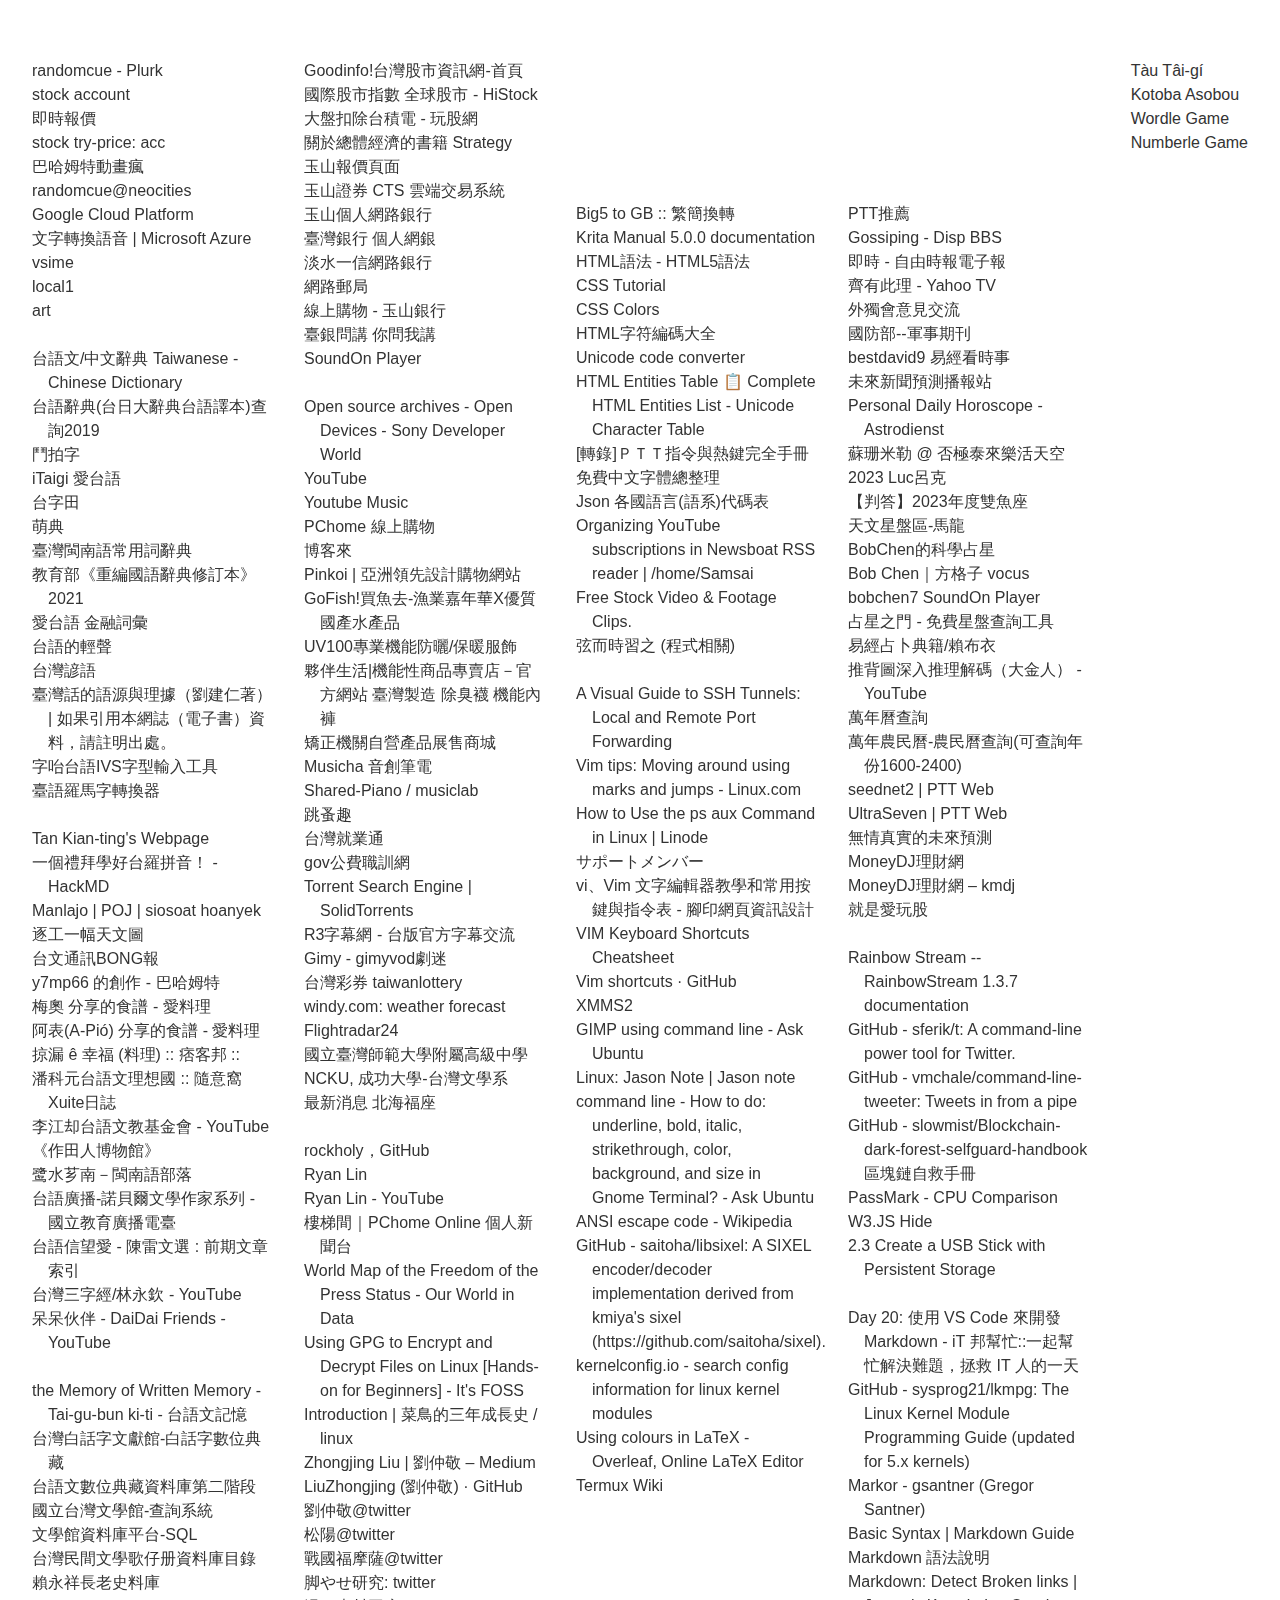
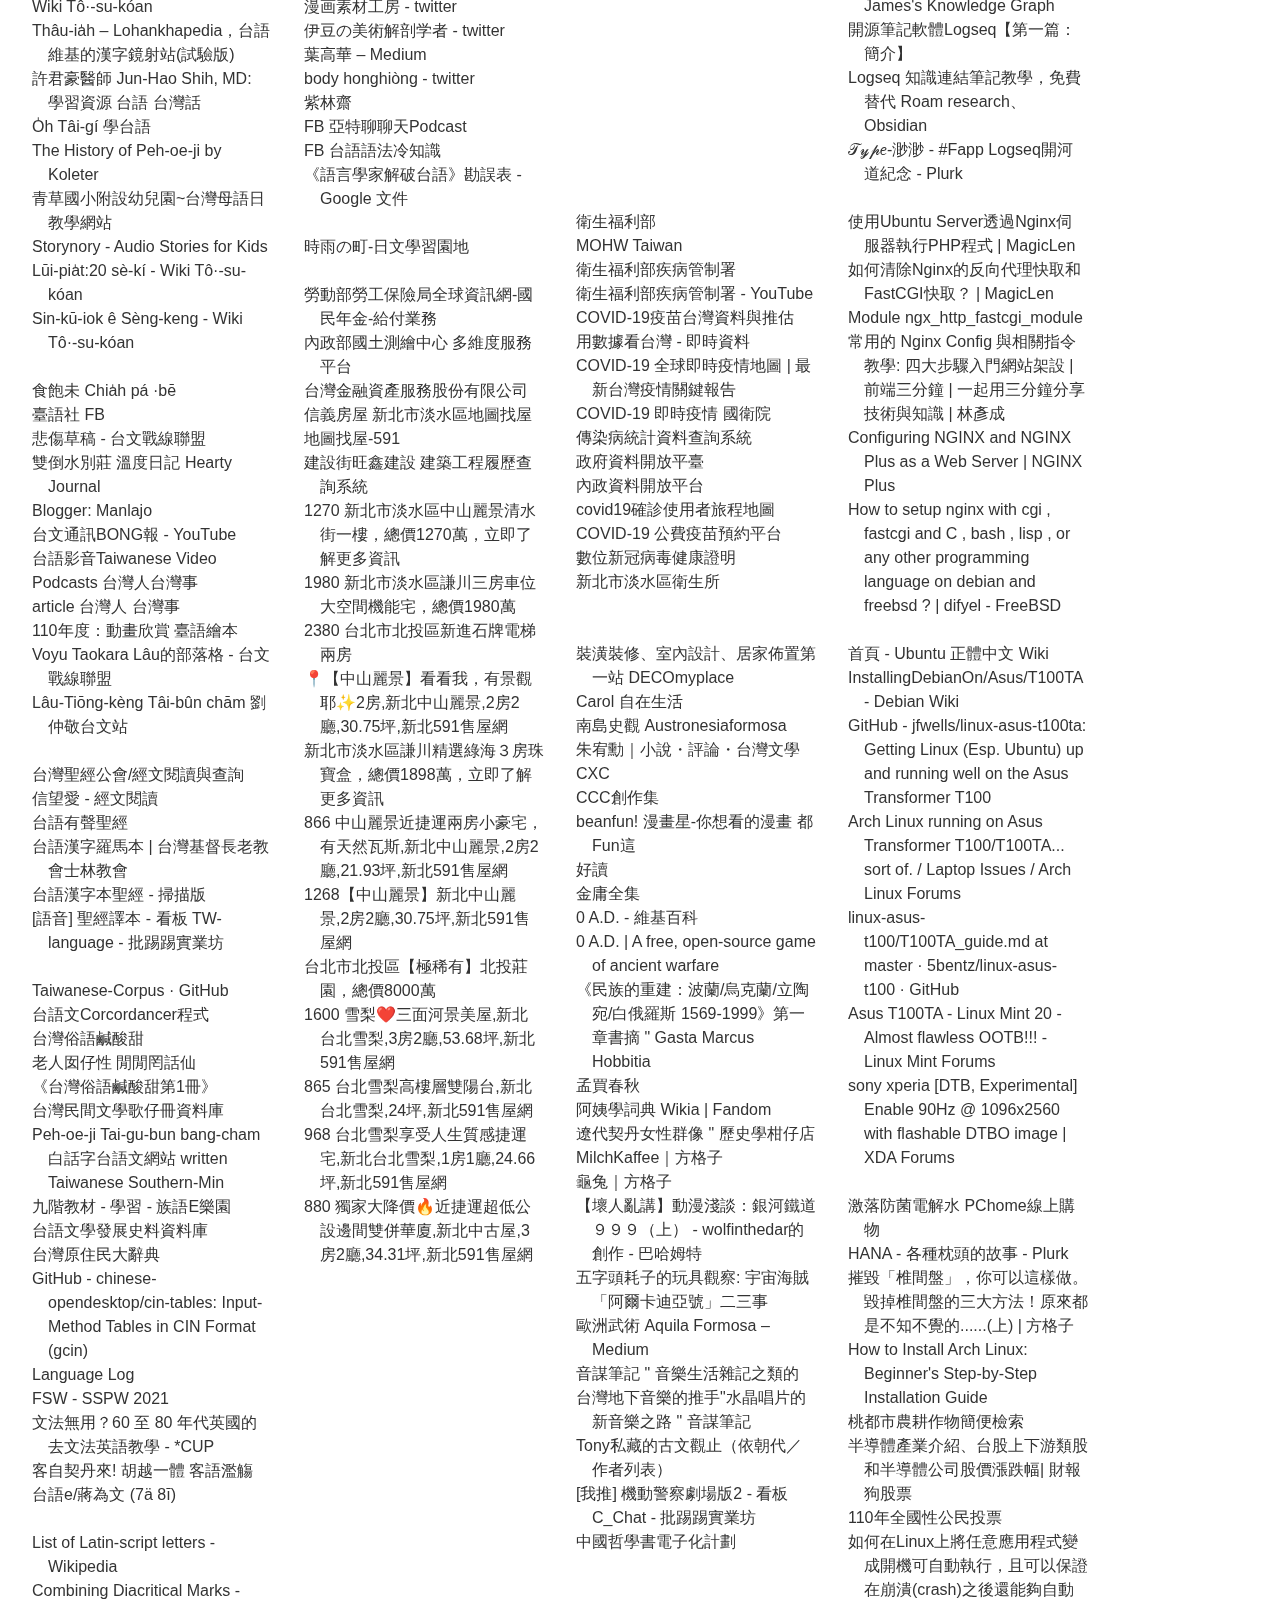
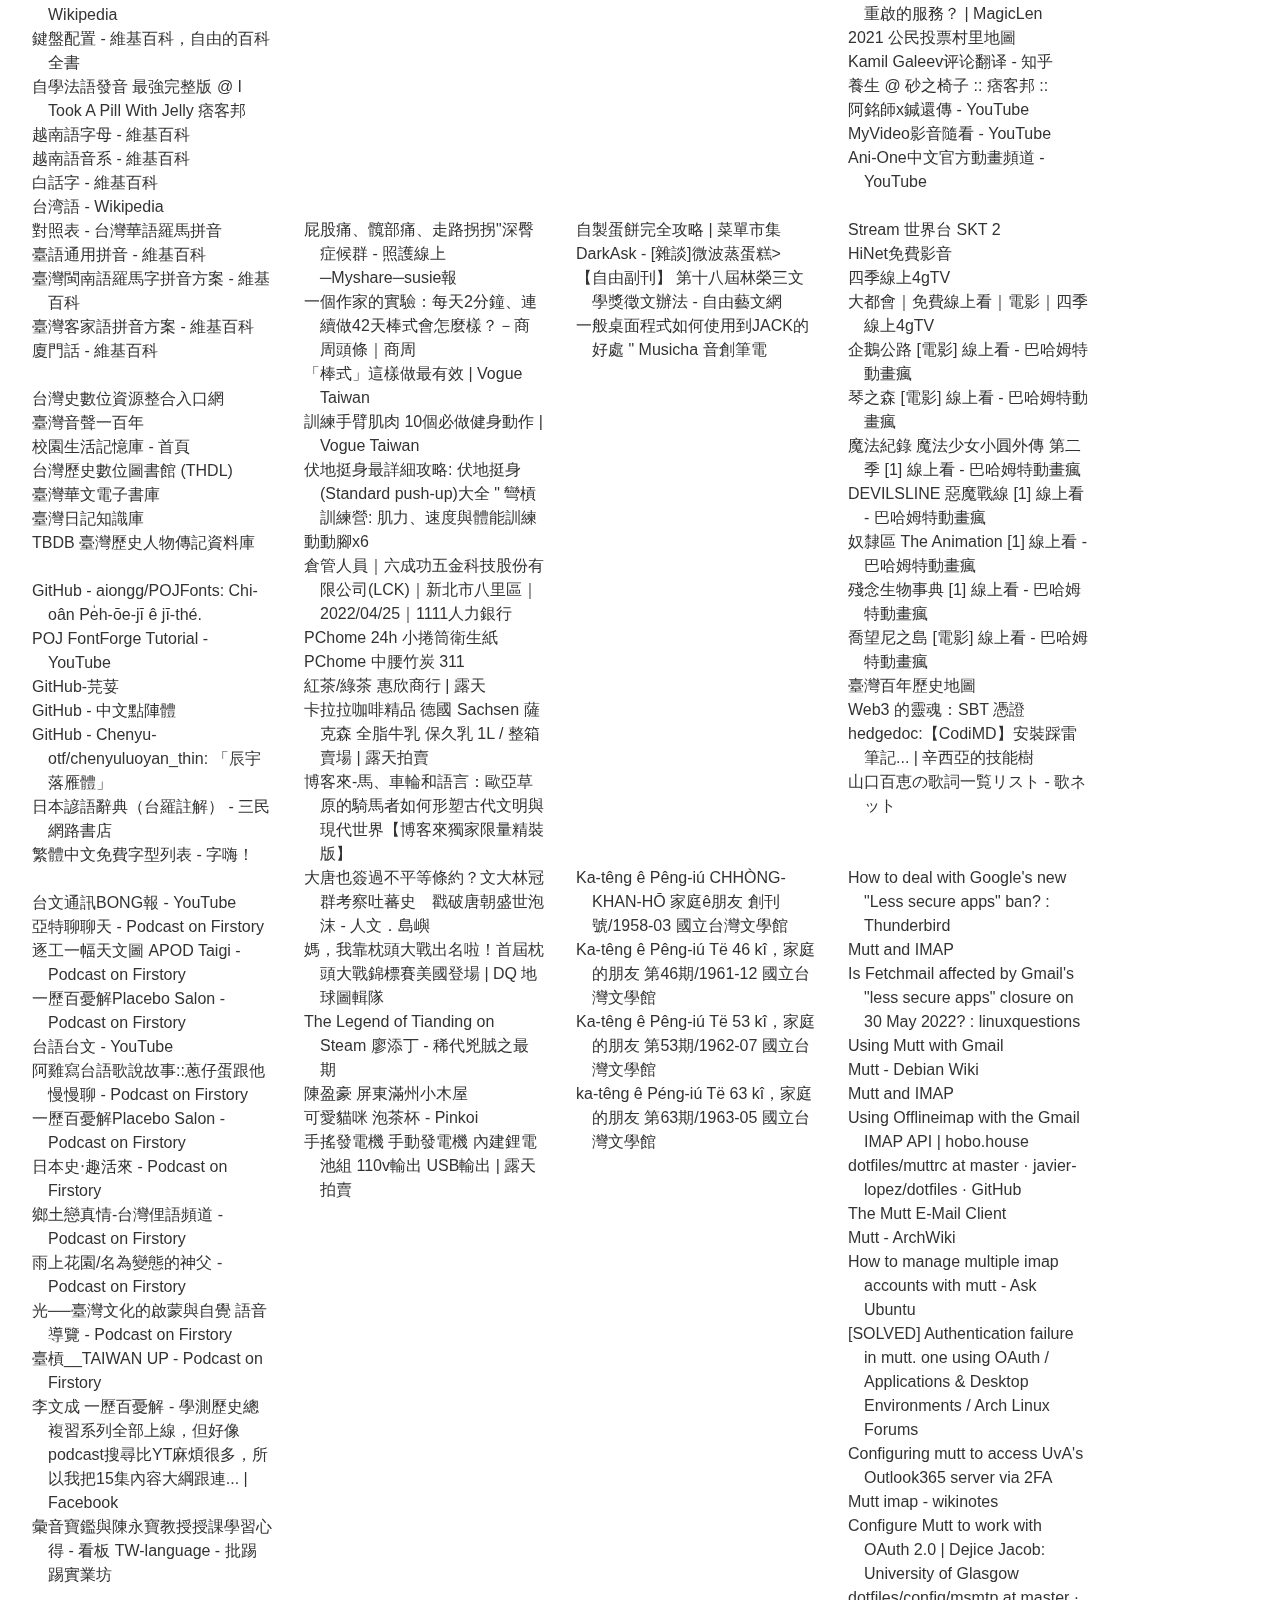
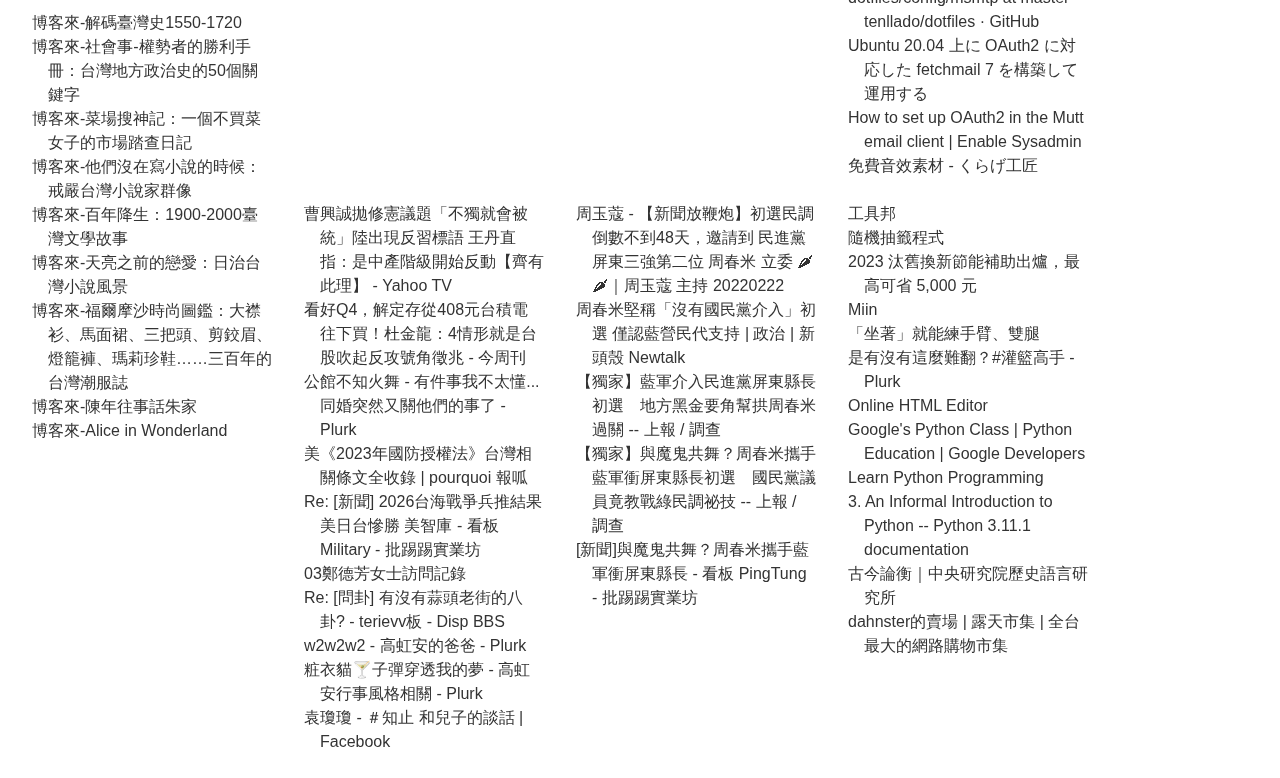
==== bookmark.html @ 736551f8 "Add files via upload" ====
<!DOCTYPE html>
<html lang=zh_TW>
<head>
<meta charset=utf-8>
<link rel="icon" type="image/png" href="icon/bmk.png" />
<style type="text/css">
<!--
body {line-height: 1.5em; margin: 1em 2em; font-family: "芫荽 0.94", "SetoFont", "Roboto", Arial, Helvetica, sans-serif; background: white;}
/* 
body {line-height: 1.5em; margin: 1em 2em; background: white;}
<link href="https://tauhu.tw/tauhu-oo.css" rel="stylesheet">
@import url(https://tauhu.tw/tauhu-oo.css);
body {line-height: 1.5em; margin: 2em; font-family:Arial, Helvetica, sans-serif;}
body {line-height: 1.5em; font-size: 1.25em; color: black; margin: 0px auto; text-align: center; background-color: transparent;}
body {font-family: 'Linux Libertine O', times, 'Times New Roman', 'jf open 粉圓 1.1', Roboto, Arial, Helvetica;}
.container {margin: 20px auto 0px auto; text-align: left; width: 640px;}
main {display: block;} 
*/
a {color: #333; text-decoration: none;}
a:hover {color: #f63;}
.lf {float: left; padding-right: 2em; width: 240px; margin-bottom: 1.5em;}
.clear::after {content: ""; clear: both;}
ul {list-style-type: none; margin: 0; padding: 0; margin-bottom: 1.5em;}
ul.nobt {margin-bottom: 0;}
li {margin-left: 1em; text-indent: -1em;}
-->
</style>
</head>

<body>
<iframe width=100% height=20 src="http://ip194097.ntcu.edu.tw/Util/randomTGB.asp" frameborder=0 scrolling=no noresize style="padding-bottom: 1em;">
</iframe>


<div style="float: right; width: 120;">
<ul>
<li><a href="https://tau.taigi.info/">Tàu Tâi-gí</a></li>
<li><a href="https://taximanli.github.io/kotobaasobou/">Kotoba Asobou</a></li>
<!-- <li><a href="https://taximanli.github.io/kotobaasobou/">Kotoba Asobou 言葉遊ボウ</a></li> -->
<li><a href="https://wordlegame.org/">Wordle Game</a></li>
<li><a href="https://mumberle.org/">Numberle Game</a></li>
</ul>
</div>

<!-- http://ip194097.ntcu.edu.tw/TG/CK/chhahkiann.asp -->
<div style="float: right; width: 130;">
<!-- <font size=-1>台語華語辭典</font> <br>  --><iframe src='http://ip194097.ntcu.edu.tw/q/thdict-120.asp' width=120 height=120 noresize scrolling=no style="border: 0;"> </iframe>
</div>

<!-- <div style="float: right; width: 250;"> 
<font size=-1>台語華語辭典</font> <br>  <iframe src='http://ip194097.ntcu.edu.tw/q/thdict-240.asp' width=240 height=65 noresize scrolling=no style="border: 0;"> </iframe>
</div> -->

<!-- 
<div style="float: right; width: 210;">
<font size=-1>戀戀台語文</font><br>  <iframe src='http://ip194097.ntcu.edu.tw/q/Tgb.asp' width=200 height=90 noresize scrolling=no style="border: 0;"></iframe>
</div> -->

<div style="float: right; width: 360; margin-bottom: 1em;">
<!-- <font size=-1>台語文句欣賞</font><br>  --><iframe src='http://ip194097.ntcu.edu.tw/q/teku.asp' width=350 height=120 noresize scrolling=no style="border: 0;"></iframe>
</div>

<div class="clear"></div>

<!--  -->
<div class="lf">

<!-- 固定 -->
<ul>
<li><a href="https://www.plurk.com/randomcue">randomcue - Plurk</a></li>

<li><a href="http://localhost/s/stock_account.cgi">stock account</a></li>

<li><a href="http://localhost/s/stock_realtime.cgi">即時報價</a></li>

<li><a href="http://localhost/s/stock_try.cgi?codeGroup=acc&priceWANT01=&priceWANT02=&perWANT=&pbrWANT=&profitWANT=&medianWANT=">stock try-price: acc</a></li>

<li><a href="https://ani.gamer.com.tw/">巴哈姆特動畫瘋</a></li>
<li><a href="https://randomcue.neocities.org/">randomcue@neocities</a></li>
<li><a href="https://console.cloud.google.com/apis/credentials?project=muttmgr&supportedpurview=project">Google Cloud Platform</a></li>
<li><a href="https://azure.microsoft.com/zh-tw/services/cognitive-services/text-to-speech/">文字轉換語音 | Microsoft Azure</a></li>
<li><a href="http://localhost/vsime/">vsime</a></li>
<li><a href="http://localhost/1/">local1</a></li>
<li><a href="http://localhost/art/">art</a></li>
</ul>

<!-- 台文相關 -->
<!-- jitian -->
<ul>
<li><a href="http://210.240.194.97/q/q.asp">台語文/中文辭典 Taiwanese - Chinese Dictionary</a></li>
<li><a href="https://taigi.fhl.net/dict/">台語辭典(台日大辭典台語譯本)查詢2019</a></li>
<li><a href="https://suisiann.ithuan.tw/">鬥拍字</a></li>
<li><a href="https://itaigi.tw/">iTaigi 愛台語</a></li>
<li><a href="https://ji.taioan.org/">台字田</a></li>
<li><a href="https://www.moedict.tw/">萌典</a></li>
<li><a href="https://twblg.dict.edu.tw/holodict_new/">臺灣閩南語常用詞辭典</a></li>
<!-- <li><a href="http://dict.revised.moe.edu.tw/cbdic/">教育部重編國語辭典修訂本</a></li> -->
<li><a href="https://dict.revised.moe.edu.tw/">教育部《重編國語辭典修訂本》2021</a></li>
<li><a href="https://itaigi.tw/tsu-te/kim-iong-kah-tai-gi">愛台語 金融詞彙</a></li>
<li><a href="https://tmrc.tiec.tp.edu.tw/HTML/RSR200811051155451DO/台語輕聲調.htm">台語的輕聲</a></li>
<li><a href="http://cls.lib.ntu.edu.tw/LM/langu/adage.htm">台灣諺語</a></li>
<li><a href="https://taiwanlanguage.wordpress.com/">臺灣話的語源與理據（劉建仁著） | 如果引用本網誌（電子書）資料，請註明出處。</a></li>
<li><a href="https://buttaiwan.github.io/taigivs/">字咍台語IVS字型輸入工具</a></li>
<li><a href="https://lomaji.ithuan.tw/">臺語羅馬字轉換器</a></li>
</ul>

<!-- bunchiuN -->
<ul>
<li><a href="https://kianting.info/">Tan Kian-ting's Webpage</a></li>
<li><a href="https://hackmd.io/@itk1523/1week-kip">一個禮拜學好台羅拼音！ - HackMD</a></li>
<li><a href="https://www.blogger.com/profile/15883016595259760983">Manlajo | POJ | siosoat hoanyek</a></li>
<li><a href="https://apod.tw/">逐工一幅天文圖</a></li>
<li><a href="https://tsbp.tgb.org.tw/">台文通訊BONG報</a></li>
<li><a href="https://home.gamer.com.tw/creation.php?owner=y7mp66">y7mp66 的創作 - 巴哈姆特</a></li>
<li><a href="https://icook.tw/users/mayo19">梅奧 分享的食譜 - 愛料理</a></li>
<li><a href="https://icook.tw/users/acb9d8997d3268f3">阿表(A-Pió) 分享的食譜 - 愛料理</a></li>
<li><a href="https://mayo18.pixnet.net/blog">掠漏 ê 幸福 (料理) :: 痞客邦 ::</a></li>
<li><a href="https://blog.xuite.net/khoguan/blog">潘科元台語文理想國 :: 隨意窩 Xuite日誌</a></li>
<li><a href="https://www.youtube.com/user/likangkhioh/videos">李江却台語文教基金會 - YouTube</a></li>
<li><a href="https://siaulahjih.github.io/ChohChhanLang/">《作田人博物館》</a></li>
<li><a href="http://hokkienese.com/">鹭水芗南－閩南語部落</a></li>
<li><a href="https://channelplus.ner.gov.tw/viewall/689">台語廣播-諾貝爾文學作家系列 - 國立教育廣播電臺</a></li>
<li><a href="https://taigu.fhl.net/Tanlui/old.html">台語信望愛 - 陳雷文選 : 前期文章索引</a></li>
<li><a href="https://www.youtube.com/@chin531018/videos">台灣三字經/林永欽 - YouTube</a></li>
<li><a href="https://www.youtube.com/@DaiDaiFriends/videos">呆呆伙伴 - DaiDai Friends - YouTube</a></li>
</ul>

<!-- bunchiuNkhou -->
<ul>
<li><a href="http://210.240.194.97/memory/tgb/MoWT.asp">the Memory of Written Memory - Tai-gu-bun ki-ti - 台語文記憶</a></li>
<li><a href="http://pojbh.lib.ntnu.edu.tw/script/artical-default.htm">台灣白話字文獻館-白話字數位典藏</a></li>
<li><a href="http://ip194097.ntcu.edu.tw/nmtl/dadwt/pbk.asp">台語文數位典藏資料庫第二階段</a></li>
<li><a href="https://collections.culture.tw/nmtl_collectionsweb/">國立台灣文學館-查詢系統</a></li>
<li><a href="https://db.nmtl.gov.tw/">文學館資料庫平台-SQL</a></li>
<li><a href="https://db.nmtl.gov.tw/site4/s5/chheh">台灣民間文學歌仔册資料庫目錄</a></li>
<li><a href="http://www.laijohn.com/index.htm">賴永祥長老史料庫</a></li>
<li><a href="https://zh-min-nan.wikisource.org/wiki/Th%C3%A2u-ia%CC%8Dh">Wiki Tô·-su-kóan</a></li>
<li><a href="https://taigi.lohankhapedia.org/wiki/Th%C3%A2u-ia%CC%8Dh">Thâu-ia̍h – Lohankhapedia，台語維基的漢字鏡射站(試驗版)</a></li>
<li><a href="https://junhaoshihmd.blogspot.com/2019/03/ohtaigi.html">許君豪醫師 Jun-Hao Shih, MD: 學習資源 台語 台灣話</a></li>
<li><a href="https://oh.taigi.info/">O̍h Tâi-gí 學台語</a></li>
<li><a href="http://210.240.194.97/ungian/POJ/siausit/2002/2002POJGTH/lunbun/K2-kloeter.htm">The History of Peh-oe-ji by Koleter</a></li>
<li><a href="http://tw.class.uschoolnet.com/class/?csid=css000000088553&id=model7&cl=1282102285-7376-161&mode=con&m7k=1349163108-9742-1189&_ulinktreeid">青草國小附設幼兒園~台灣母語日教學網站</a></li>
<li><a href="https://www.storynory.com/">Storynory - Audio Stories for Kids</a></li>
<li><a href="https://zh-min-nan.wikisource.org/wiki/L%C5%ABi-pia%CC%8Dt:20_s%C3%A8-k%C3%AD">Lūi-pia̍t:20 sè-kí - Wiki Tô·-su-kóan</a></li>
<li><a href="https://zh-min-nan.wikisource.org/wiki/Sin-k%C5%AB-iok_%C3%AA_S%C3%A8ng-keng">Sin-kū-iok ê Sèng-keng - Wiki Tô·-su-kóan</a></li>
</ul>

<!-- tholun -->
<ul>
<li><a href="https://chiahpa.be/">食飽未 Chia̍h pá ·bē</a></li>
<li><a href="https://www.facebook.com/groups/Taigisia">臺語社 FB</a></li>
<li><a href="https://twnelclub.ning.com/profiles/blogs/bei-shang-cao-gao">悲傷草稿 - 台文戰線聯盟</a></li>
<li><a href="https://fertilising33.rssing.com/chan-17380953/all_p1.html">雙倒水別莊 溫度日記 Hearty Journal</a></li>
<li><a href="https://www.blogger.com/profile/15883016595259760983">Blogger: Manlajo</a></li>
<li><a href="https://www.youtube.com/playlist?list=PLXGFtP8Nq2rPRttUxu-6cAsoUJjZAB6BQ">台文通訊BONG報 - YouTube</a></li>
<li><a href="http://ip194097.ntcu.edu.tw/V/iannim.asp">台語影音Taiwanese Video</a></li>
<li><a href="https://podcasts.apple.com/tw/podcast/台灣人台灣事/id1506018589">Podcasts 台灣人台灣事</a></li>
<li><a href="https://henamataiwan.blogspot.com/">article 台灣人 台灣事</a></li>
<li><a href="http://lifeconversation.taiwaneselifeconversation.tw/110_video/">110年度：動畫欣賞 臺語繪本</a></li>
<li><a href="https://twnelclub.ning.com/profiles/blog/list?user=3faj6490xr7vb">Voyu Taokara Lâu的部落格 - 台文戰線聯盟</a></li>
<li><a href="https://lau-tiong-keng.blogspot.com/">Lâu-Tiōng-kèng Tâi-bûn chām 劉仲敬台文站</a></li>
</ul>

<!-- sengkeng -->
<ul>
<li><a href="https://cb.fhl.net/">台灣聖經公會/經文閱讀與查詢</a></li>
<li><a href="https://bible.fhl.net/">信望愛 - 經文閱讀</a></li>
<li><a href="https://bible.fhl.net/new/audio_hb.php?version=1">台語有聲聖經</a></li>
<li><a href="https://www.sl-pc.org.tw/bible/4">台語漢字羅馬本 | 台灣基督長老教會士林教會</a></li>
<li><a href="http://taiwanesebible.blogspot.com/">台語漢字本聖經 - 掃描版</a></li>
<li><a href="https://www.ptt.cc/bbs/TW-language/M.1420282953.A.7EB.html">[語音] 聖經譯本 - 看板 TW-language - 批踢踢實業坊</a></li>
</ul>

<!-- kauchai -->
<ul>
<li><a href="https://github.com/Taiwanese-Corpus">Taiwanese-Corpus · GitHub</a></li>
<li><a href="http://210.240.194.97/TG/concordance/form.asp">台語文Corcordancer程式</a></li>
<li><a href="http://210.240.194.97/TG/chu/kiamsngtiN/kiamsngtiN.asp">台灣俗語鹹酸甜</a></li>
<li><a href="http://chhantionglang.blogspot.com/">老人囡仔性 閒閒罔話仙</a></li>
<li><a href="https://siaulahjih.github.io/KiamSngTinn1/">《台灣俗語鹹酸甜第1冊》</a></li>
<li><a href="http://koaachheh.nmtl.gov.tw/bang-cham/thau-iah.php">台灣民間文學歌仔冊資料庫</a></li>
<li><a href="http://ip194097.ntcu.edu.tw/taigu.asp">Peh-oe-ji Tai-gu-bun bang-cham 白話字台語文網站 written Taiwanese Southern-Min</a></li>
<li><a href="http://web.klokah.tw/ninew/learn.php">九階教材 - 學習 - 族語E樂園</a></li>
<li><a href="http://tgbhsuliau.nmtl.gov.tw/opencms/library/intro/">台語文學發展史料資料庫</a></li>
<li><a href="http://citing.hohayan.net.tw/">台灣原住民大辭典</a></li>
<li><a href="https://github.com/chinese-opendesktop/cin-tables">GitHub - chinese-opendesktop/cin-tables: Input-Method Tables in CIN Format (gcin)</a></li>
<li><a href="https://languagelog.ldc.upenn.edu/nll/">Language Log</a></li>
<li><a href="https://sites.google.com/speech.ntut.edu.tw/fsw/home/challenge-2020/sspw-2021">FSW - SSPW 2021</a></li>
<li><a href="https://www.cup.com.hk/2021/10/25/teachers-struggle-about-grammar-teaching/">文法無用？60 至 80 年代英國的去文法英語教學 - *CUP</a></li>
<li><a href="https://www.facebook.com/groups/422514571600441/">客自契丹來! 胡越一體 客語濫觴</a></li>
<li><a href="http://uibun.twl.ncku.edu.tw/chuliau/lunsoat/taibun/vot/">台語e/蔣為文 (7ä 8ī)</a></li>
</ul>

<!-- wiki -->
<ul>
<li><a href="https://en.wikipedia.org/wiki/List_of_Latin-script_letters">List of Latin-script letters - Wikipedia</a></li>
<li><a href="https://en.wikipedia.org/wiki/Combining_Diacritical_Marks">Combining Diacritical Marks - Wikipedia</li>
<li><a href="https://zh.wikipedia.org/zh-tw/%E9%94%AE%E7%9B%98%E5%B8%83%E5%B1%80">鍵盤配置 - 維基百科，自由的百科全書</a></li>
<li><a href="https://jmt1259.pixnet.net/blog/post/400506407-%E6%B3%95%E6%96%87%E7%99%BC%E9%9F%B3%3A-%E9%9F%B3%E6%A8%99%E8%88%87%E6%8B%BC%E5%AD%97-%E6%9C%80%E5%BC%B7%E5%AE%8C%E6%95%B4%E7%89%88">自學法語發音 最強完整版 @ I Took A Pill With Jelly 痞客邦</a></li>
<li><a href="https://zh.wikipedia.org/zh-tw/%E8%B6%8A%E5%8D%97%E8%AA%9E%E5%AD%97%E6%AF%8D">越南語字母 - 維基百科</a></li>
<li><a href="https://zh.wikipedia.org/zh-tw/越南語音系">越南語音系 - 維基百科</a></li>
<li><a href="https://zh.wikipedia.org/zh-tw/%E7%99%BD%E8%A9%B1%E5%AD%97">白話字 - 維基百科</a></li>
<li><a href="https://ja.wikipedia.org/wiki/台湾語">台湾語 - Wikipedia</a></li>
<li><a href="https://pinyin.thl.tw/compare?s=">對照表 - 台灣華語羅馬拼音</a></li>
<li><a href="https://zh.wikipedia.org/zh-tw/%E8%87%BA%E8%AA%9E%E9%80%9A%E7%94%A8%E6%8B%BC%E9%9F%B3">臺語通用拼音 - 維基百科</a></li>
<li><a href="https://zh.wikipedia.org/zh-tw/%E8%87%BA%E7%81%A3%E9%96%A9%E5%8D%97%E8%AA%9E%E7%BE%85%E9%A6%AC%E5%AD%97%E6%8B%BC%E9%9F%B3%E6%96%B9%E6%A1%88">臺灣閩南語羅馬字拼音方案 - 維基百科</a></li>
<li><a href="https://zh.wikipedia.org/zh-tw/臺灣客家語拼音方案">臺灣客家語拼音方案 - 維基百科</a></li>
<li><a href="https://zh.wikipedia.org/zh-tw/廈門話">廈門話 - 維基百科</a></li>
</ul>

<ul>
<li><a href="https://taiwanindex.nmth.gov.tw/">台灣史數位資源整合入口網</a></li>
<li><a href="https://audio.nmth.gov.tw/audio">臺灣音聲一百年</a></li>
<li><a href="https://school.nmth.gov.tw/">校園生活記憶庫 - 首頁</a></li>
<li><a href="http://thdl.ntu.edu.tw/index.html">台灣歷史數位圖書館 (THDL)</a></li>
<li><a href="https://taiwanebook.ncl.edu.tw/zh-tw">臺灣華文電子書庫</a></li>
<li><a href="https://taco.ith.sinica.edu.tw/tdk/%E9%A6%96%E9%A0%81">臺灣日記知識庫</a></li>
<li><a href="http://tbdb.ntnu.edu.tw/">TBDB 臺灣歷史人物傳記資料庫</a></li>
<li>　</li>
<li><a href="https://github.com/aiongg/POJFonts">GitHub - aiongg/POJFonts: Chi-oân Pe̍h-ōe-jī ê jī-thé.</a></li>
<li><a href="https://www.youtube.com/watch?v=_KAJxOPsk7w&t">POJ FontForge Tutorial - YouTube</a></li>
<li><a href="https://github.com/ButTaiwan/iansui">GitHub-芫荽</a></li>
<li><a href="https://github.com/ACh-K/Cubic-11">GitHub - 中文點陣體</a></li>
<li><a href="https://github.com/Chenyu-otf/chenyuluoyan_thin">GitHub - Chenyu-otf/chenyuluoyan_thin: 「辰宇落雁體」</a></li>
<li><a href="https://www.sanmin.com.tw/Product/index/000429137">日本諺語辭典（台羅註解） - 三民網路書店</a></li>
<li><a href="https://zi-hi.com/%E7%B9%81%E9%AB%94%E4%B8%AD%E6%96%87%E5%85%8D%E8%B2%BB%E5%AD%97%E5%9E%8B%E5%88%97%E8%A1%A8">繁體中文免費字型列表 - 字嗨！</a></li>
</ul>

<ul>
<li><a href="https://www.youtube.com/playlist?list=PLXGFtP8Nq2rPRttUxu-6cAsoUJjZAB6BQ">台文通訊BONG報 - YouTube</a></li>
<li><a href="https://open.firstory.me/user/atlantis-talk">亞特聊聊天 - Podcast on Firstory</a></li>
<li><a href="https://open.firstory.me/user/apod-taigi">逐工一幅天文圖 APOD Taigi - Podcast on Firstory</a></li>
<li><a href="https://open.firstory.me/user/ckh9pfgm784a808412rc9w3ak">一歷百憂解Placebo Salon  - Podcast on Firstory</a></li>
<li><a href="https://www.youtube.com/playlist?list=PLMS6UzWicRxzOLDEobjphIsrnEUSvk5Ub">台語台文 - YouTube</a></li>
<li><a href="https://open.firstory.me/user/cjzs7barj3f0h0758hbbn3ucg">阿雞寫台語歌說故事::蔥仔蛋跟他慢慢聊 - Podcast on Firstory</a></li>
<li><a href="https://open.firstory.me/user/ckh9pfgm784a808412rc9w3ak">一歷百憂解Placebo Salon  - Podcast on Firstory</a></li>
<li><a href="https://open.firstory.me/user/ckgs15l3hspr008037j8h0v5x">日本史‧趣活來 - Podcast on Firstory</a></li>
<li><a href="https://open.firstory.me/user/ckkdgc98122fq0852b1iz0rf8">鄉土戀真情-台灣俚語頻道 - Podcast on Firstory</a></li>
<li><a href="https://open.firstory.me/user/g6m3kimo">雨上花園/名為變態的神父 - Podcast on Firstory</a></li>
<li><a href="https://open.firstory.me/user/ckudpu616557o0a91ym461q0r">光──臺灣文化的啟蒙與自覺 語音導覽 - Podcast on Firstory</a></li>
<li><a href="https://open.firstory.me/user/taiwan_up">臺槓__TAIWAN UP - Podcast on Firstory</a></li>
<li><a href="https://www.facebook.com/100075867056422/posts/pfbid02gepYtfdCGTKGtZ2w8vZdzAkzAogr5BhH4xp9gMnBaVs9faRTgtar3R7CtaRvjqdkl/?d=n">李文成 一歷百憂解 - 學測歷史總複習系列全部上線，但好像podcast搜尋比YT麻煩很多，所以我把15集內容大綱跟連... | Facebook</a></li>
<li><a href="https://www.ptt.cc/bbs/TW-language/M.1521995893.A.951.html">彙音寶鑑與陳永寶教授授課學習心得 - 看板 TW-language - 批踢踢實業坊</a></li>
</ul>

<div class="lf">
<ul class="nobt">
<li><a href="https://www.books.com.tw/products/0010762508">博客來-解碼臺灣史1550-1720</a></li>
<li><a href="https://www.books.com.tw/products/0010911869">博客來-社會事-權勢者的勝利手冊：台灣地方政治史的50個關鍵字</a></li>
<li><a href="https://www.books.com.tw/products/0010925273">博客來-菜場搜神記：一個不買菜女子的市場踏查日記</a></li>
<li><a href="https://www.books.com.tw/products/0010900615">博客來-他們沒在寫小說的時候：戒嚴台灣小說家群像</a></li>
<li><a href="https://www.books.com.tw/products/0010800940">博客來-百年降生：1900-2000臺灣文學故事</a></li>
<li><a href="https://www.books.com.tw/products/0010815039">博客來-天亮之前的戀愛：日治台灣小說風景</a></li>
<!-- <li><a href="https://www.books.com.tw/products/0010927275">博客來-語言學家解破台語</a></li> -->
<li><a href="https://www.books.com.tw/products/0010924855">博客來-福爾摩沙時尚圖鑑：大襟衫、馬面裙、三把頭、剪鉸眉、燈籠褲、瑪莉珍鞋……三百年的台灣潮服誌</a></li>
<li><a href="https://www.books.com.tw/products/0010842801">博客來-陳年往事話朱家</a></li>
<li><a href="https://www.books.com.tw/products/F014441203">博客來-Alice in Wonderland</a></li>
</ul>
</div>
</div>

<!-- stock -->
<div class="lf">
<ul class="">
<li><a href="https://goodinfo.tw">Goodinfo!台灣股市資訊網-首頁</a></li>
<li><a href="https://histock.tw/%E5%9C%8B%E9%9A%9B%E8%82%A1%E5%B8%82">國際股市指數 全球股市 - HiStock</a></li>
<li><a href="https://www.wantgoo.com/index/000-">大盤扣除台積電 - 玩股網</a></li>
<li><a href="https://blog.moneydj.com/joe/2015/10/07/%E9%97%9C%E6%96%BC%E7%B8%BD%E9%AB%94%E7%B6%93%E6%BF%9F%E7%9A%84%E6%9B%B8%E7%B1%8D/">關於總體經濟的書籍 Strategy</a></li>
<li><a href="https://vipwq.moneydj.com/wq/appMain/index.aspx?ver=2.1041">玉山報價頁面</a></li>
<li><a href="https://cts.esunsec.com.tw/ESUNWEB/WebLogin.aspx">玉山證券 CTS 雲端交易系統</a></li>
<li><a href="https://ebank.esunbank.com.tw/index.jsp?ven=home&type=login">玉山個人網路銀行</a></li>
<!-- <li><a href="https://card.esunbank.com.tw/EsunCreditweb/txnservice/identify?PRJCD=NCCCQUERY#b">五倍券使用狀況查詢 玉山銀行 E.SUN BANK</a></li> -->
<li><a href="https://ebank.bot.com.tw/">臺灣銀行 個人網銀</a></li>
<li><a href="https://mybank.tfccbank.com.tw/">淡水一信網路銀行</a></li>
<li><a href="https://ipost.post.gov.tw/pst/home.html">網路郵局</a></li>
<li><a href="https://www.esunbank.com.tw/bank/personal/credit-card/discount/shops/onlineshop">線上購物 - 玉山銀行</a></li>
<li><a href="https://podcasts.google.com/feed/aHR0cHM6Ly9mZWVkcy5zb3VuZG9uLmZtL3BvZGNhc3RzLzk5MDAxYWE4LWYzYjQtNDVjMy1hNGE4LTU2MjAxZmFhZmQ1NS54bWw">臺銀問講 你問我講</a></li>
<li><a href="https://player.soundon.fm/p/99001aa8-f3b4-45c3-a4a8-56201faafd55">SoundOn Player</a></li>
</ul>

<ul class="">
<li><a href="https://developer.sony.com/develop/open-devices/downloads/open-source-archives/">Open source archives - Open Devices - Sony Developer World</a></li>
<li><a href="https://www.youtube.com">YouTube</a></li>
<li><a href="https://music.youtube.com/">Youtube Music</a></li>
<li><a href="https://shopping.pchome.com.tw/">PChome 線上購物</a></li>
<li><a href="https://www.books.com.tw/">博客來</a></li>
<li><a href="https://www.pinkoi.com/">Pinkoi | 亞洲領先設計購物網站</a></li>
<li><a href="https://gofish.atri.org.tw/index_page">GoFish!買魚去-漁業嘉年華X優質國產水產品</a></li>
<li><a href="https://www.uv100.com/">UV100專業機能防曬/保暖服飾</a></li>
<li><a href="https://www.partners.com.tw/">夥伴生活|機能性商品專賣店－官方網站 臺灣製造 除臭襪 機能內褲</a></li>
<li><a href="https://shop.mjac.moj.gov.tw/">矯正機關自營產品展售商城</a></li>
<li><a href="https://www.musicha.tw/">Musicha 音創筆電</a></li>
<li><a href="https://musiclab.chromeexperiments.com/Shared-Piano/">Shared-Piano / musiclab</a></li>
<li><a href="http://18shop.tw/">跳蚤趣</a></li>
<li><a href="https://its.taiwanjobs.gov.tw/">台灣就業通</a></li>
<li><a href="https://www.govtrain.tw/">gov公費職訓網</a></li>
<li><a href="https://solidtorrents.to/">Torrent Search Engine | SolidTorrents</a></li>
<li><a href="https://r3sub.com/">R3字幕網 - 台版官方字幕交流</a></li>
<li><a href="https://www.gimyvod.cc/">Gimy - gimyvod劇迷</a></li>
<li><a href="https://www.taiwanlottery.com.tw/">台灣彩券 taiwanlottery</a></li>
<li><a href="https://www.windy.com/">windy.com: weather forecast</a></li>
<li><a href="https://www.flightradar24.com/">Flightradar24</a></li>
<li><a href="https://www.hs.ntnu.edu.tw">國立臺灣師範大學附屬高級中學</a></li>
<li><a href="https://twl.ncku.edu.tw/">NCKU, 成功大學-台灣文學系</a></li>
<li><a href="https://www.gobogroup.com.tw/content/news/news.aspx">最新消息 北海福座</a></li>
<!--
<li><a href="https://www.bbc.com/zhongwen/trad/57681689">東京奧運：獎牌榜 - BBC</a></li>
-->
</ul>

<!-- world -->
<div class="lf">
<ul class="nobt">
<li><a href="https://rockholy.github.io/">rockholy，GitHub</a></li>
<li><a href="https://www.facebook.com/super.ryanlin/">Ryan  Lin</a></li>
<li><a href="https://www.youtube.com/channel/UCAulL0RAiZpbSp0rmPgS7aw/videos">Ryan Lin - YouTube</a></li>
<li><a href="https://mypaper.pchome.com.tw/odd">樓梯間｜PChome Online 個人新聞台</a></li>
<li><a href="https://ourworldindata.org/grapher/world-map-of-the-freedom-of-the-press-status">World Map of the Freedom of the Press Status - Our World in Data</a></li>
<li><a href="https://itsfoss.com/gpg-encrypt-files-basic/">Using GPG to Encrypt and Decrypt Files on Linux [Hands-on for Beginners] - It's FOSS</a></li>
<li><a href="https://wirelessr.gitbooks.io/working-life/content/">Introduction | 菜鳥的三年成長史 / linux</a></li>
<li><a href="https://liuzhongjing.medium.com/">Zhongjing Liu | 劉仲敬 – Medium</a></li>
<li><a href="https://github.com/LiuZhongjing/">LiuZhongjing (劉仲敬) · GitHub</a></li>
<li><a href="https://www.twitter.com/liuzhongjing">劉仲敬@twitter</a></li>
<li><a href="https://twitter.com/vG3rWqbCOxuvABP/with_replies">松陽@twitter</a></li>
<li><a href="https://twitter.com/tsiankok">戰國福摩薩@twitter</a></li>
<li><a href="https://twitter.com/yuchaos_m">脚やせ研究: twitter</a></li>
<li><a href="https://twitter.com/Manga_Materials">漫画素材工房 - twitter</a></li>
<li><a href="https://twitter.com/kato_anatomy">伊豆の美術解剖学者 - twitter</a></li>
<li><a href="https://medium.com/@kohua.yap">葉高華 – Medium</a></li>
<li><a href="https://twitter.com/kato_anatomy/status/1566031457297895424">body honghiòng - twitter</a></li>
<li><a href="http://www.vitacillin.com/">紫林齋</a></li>
<li><a href="https://www.facebook.com/atlantis.podcast.talk">FB 亞特聊聊天Podcast</a></li>
<li><a href="https://www.facebook.com/TaiwaneseSyntax">FB 台語語法冷知識</a></li>
<li><a href="https://docs.google.com/document/d/1iqWysjxr4zYZBmGqR0L8eNDDF8OzO9u0e6eKPacZWs8/edit">《語言學家解破台語》勘誤表 - Google 文件</a></li>
<div class="clear"></div>
</ul>
</div>

<!-- jananese -->
<div class="lf">
<ul class="nobt">
<li><a href="https://www.sigure.tw/">時雨の町-日文學習園地</a></li>
</ul>
</div>

<div class="lf">
<ul class="nobt">
<li><a href="https://www.bli.gov.tw/0013605.html">勞動部勞工保險局全球資訊網-國民年金-給付業務</a></li>
<li><a href="https://3dmaps.nlsc.gov.tw/">內政部國土測繪中心 多維度服務平台</a></li>
<li><a href="https://www.tfasc.com.tw/Product/BuzRealEstate/">台灣金融資產服務股份有限公司</a></li>
<li><a href="https://www.sinyi.com.tw/buy/map/NewTaipei-city/251-zip/Area-buyMapType/25.171981-121.443371-mapCenterPosition">信義房屋 新北市淡水區地圖找屋</a></li>
<li><a href="https://sale.591.com.tw/map-index.html#l11=2">地圖找屋-591</a></li>
<li><a href="https://cpabm.cpami.gov.tw/cers/SearchProDetial.do?p01_code=947290&pid=947290&s_type=1&s_x=2&s_y=1">建設街旺鑫建設 建築工程履歷查詢系統</a></li>
<li><a href="https://www.sinyi.com.tw/buy/house/03178C">1270 新北市淡水區中山麗景清水街一樓，總價1270萬，立即了解更多資訊</a></li>
<li><a href="https://www.sinyi.com.tw/buy/house/89574F/?breadcrumb=map">1980 新北市淡水區謙川三房車位大空間機能宅，總價1980萬</a></li>
<li><a href="https://www.sinyi.com.tw/buy/house/58973H?gclid=EAIaIQobChMIq-Di_7bk-wIVFYLpBR3w9QejEAEYASADEgLOKfD_BwE">2380 台北市北投區新進石牌電梯兩房</a></li>
<li><a href="https://sale.591.com.tw/home/house/detail/2/12406265.html">📍【中山麗景】看看我，有景觀耶✨2房,新北中山麗景,2房2廳,30.75坪,新北591售屋網</a></li>
<li><a href="https://www.sinyi.com.tw/buy/house/23219X/?breadcrumb=map">新北市淡水區謙川精選綠海３房珠寶盒，總價1898萬，立即了解更多資訊</a></li>
<li><a href="https://sale.591.com.tw/home/house/detail/2/12586692.html">866 中山麗景近捷運兩房小豪宅，有天然瓦斯,新北中山麗景,2房2廳,21.93坪,新北591售屋網</a></li>
<li><a href="https://sale.591.com.tw/home/house/detail/2/12406265.html">1268【中山麗景】新北中山麗景,2房2廳,30.75坪,新北591售屋網</a></li>
<li><a href="https://www.sinyi.com.tw/buy/house/98647T/?breadcrumb=map">台北市北投區【極稀有】北投莊園，總價8000萬</a></li>
<li><a href="https://sale.591.com.tw/home/house/detail/2/12643125.html">1600 雪梨❤️三面河景美屋,新北台北雪梨,3房2廳,53.68坪,新北591售屋網</a></li>
<li><a href="https://sale.591.com.tw/home/house/detail/2/12634572.html">865 台北雪梨高樓層雙陽台,新北台北雪梨,24坪,新北591售屋網</a></li>
<li><a href="https://sale.591.com.tw/home/house/detail/2/12626188.html">968 台北雪梨享受人生質感捷運宅,新北台北雪梨,1房1廳,24.66坪,新北591售屋網</a></li>
<li><a href="https://sale.591.com.tw/home/house/detail/2/12639163.html">880 獨家大降價🔥近捷運超低公設邊間雙併華廈,新北中古屋,3房2廳,34.31坪,新北591售屋網</a></li>
</ul>
</div>

</div>


<!-- html -->
<div class="lf">

<!-- basic -->
<ul>
<li><a href="http://www.j4.com.tw/big-gb/">Big5 to GB :: 繁簡換轉</a></li>
<li><a href="https://docs.krita.org/en/">Krita Manual 5.0.0 documentation</a></li>
<li><a href="http://html.tw/">HTML語法 - HTML5語法</a></li>
<li><a href="https://www.w3schools.com/css/default.asp">CSS Tutorial</a></li>
<li><a href="https://www.w3schools.com/cssref/css_colors.asp">CSS Colors</a></li>
<li><a href="https://cychiang719.blogspot.com/2008/08/html.html">HTML字符編碼大全</a></li>
<li><a href="https://r12a.github.io/app-conversion/">Unicode code converter</a></li>
<li><a href="https://unicode-table.com/en/html-entities/">HTML Entities Table 📋 Complete HTML Entities List - Unicode Character Table</a></li>
<li><a href="https://www.ptt.cc/man/Test/DE4B/M.1208704784.A.F4B.html">[轉錄]ＰＴＴ指令與熱鍵完全手冊</a></li>
<li><a href="https://mrmad.com.tw/free-chinese-font">免費中文字體總整理</a></li>
<li><a href="https://hoohoo.top/blog/national-language-code-table-zh-tw-zh-cn-en-us-json-format/">Json 各國語言(語系)代碼表</a></li>
<li><a href="https://samsai.eu/post/youtube-subscriptions-on-newsboat/">Organizing YouTube subscriptions in Newsboat RSS reader | /home/Samsai</a></li>
<li><a href="https://free-stock.video/">Free Stock Video & Footage Clips.</a></li>
<li><a href="https://blog.aotoki.me/">弦而時習之 (程式相關)</a></li>
</ul>

<!-- example -->
<ul class="nobt">
<li><a href="https://iximiuz.com/en/posts/ssh-tunnels/">A Visual Guide to SSH Tunnels: Local and Remote Port Forwarding</a></li>
<li><a href="https://www.linux.com/news/vim-tips-moving-around-using-marks-and-jumps/">Vim tips: Moving around using marks and jumps - Linux.com</a></li>
<li><a href="https://www.linode.com/docs/guides/use-the-ps-aux-command-in-linux/">How to Use the ps aux Command in Linux | Linode</a></li>
<li><a href="https://0x00000019.neocities.org/">サポートメンバー</a></li>
<li><a href="https://www.footmark.com.tw/news/linux/centos/vi-vim/">vi、Vim 文字編輯器教學和常用按鍵與指令表 - 腳印網頁資訊設計</a></li>
<li><a href="https://www.maketecheasier.com/cheatsheet/vim-keyboard-shortcuts/">VIM Keyboard Shortcuts Cheatsheet</a></li>
<li><a href="https://gist.github.com/awidegreen/3854277">Vim shortcuts · GitHub</a></li>
<li><a href="http://hyperrate.com/topic-files-dir/45/6545-uSJdACzjxX/xmms2.html">XMMS2</a></li>
<li><a href="https://askubuntu.com/questions/1191980/gimp-using-command-line">GIMP using command line - Ask Ubuntu</a></li>
<li><a href="https://jasonblog.github.io/note/index.html">Linux: Jason Note | Jason note</a></li>
<li><a href="https://askubuntu.com/questions/528928/how-to-do-underline-bold-italic-strikethrough-color-background-and-size-i">command line - How to do: underline, bold, italic, strikethrough, color, background, and size in Gnome Terminal? - Ask Ubuntu</a></li>
<li><a href="https://en.wikipedia.org/wiki/ANSI_escape_code">ANSI escape code - Wikipedia</a></li>
<li><a href="https://github.com/saitoha/libsixel">GitHub - saitoha/libsixel: A SIXEL encoder/decoder implementation derived from kmiya's sixel (https://github.com/saitoha/sixel).</a></li>
<li><a href="https://www.kernelconfig.io">kernelconfig.io - search config information for linux kernel modules</a></li>
<li><a href="https://www.overleaf.com/learn/latex/Using_colours_in_LaTeX">Using colours in LaTeX - Overleaf, Online LaTeX Editor</a></li>
<li><a href="https://wiki.termux.com/wiki/Main_Page">Termux Wiki</a></li>
</ul>
</div>

<!-- ptt -->
<div class="lf">
<ul class="nobt">
<li><a href="https://pttyes.com/">PTT推薦</a></li>
<li><a href="https://disp.cc/b/Gossiping">Gossiping - Disp BBS</a></li>
<li><a href="https://news.ltn.com.tw/list/breakingnews">即時 - 自由時報電子報</a></li>
<li><a href="https://tw.tv.yahoo.com/Meta_Sense">齊有此理 - Yahoo TV</a></li>
<li><a href="http://1949er.org/chat/index.php">外獨會意見交流</a></li>
<li><a href="https://www.mnd.gov.tw/PublishMPBook.aspx?SelectStyle=%E8%BB%8D%E4%BA%8B%E6%9C%9F%E5%88%8A&title=%E8%BB%8D%E4%BA%8B%E5%88%8A%E7%89%A9">國防部--軍事期刊</a></li>
<li><a href="https://bestdavid9.blogspot.com/">bestdavid9 易經看時事</a></li>
<li><a href="https://bestdavid.pixnet.net/blog">未來新聞預測播報站</a></li>
<li><a href="https://www.astro.com/cgi/hk.cgi">Personal Daily Horoscope - Astrodienst</a></li>
<li><a href="https://fafa168.pixnet.net/blog/post/116680220">蘇珊米勒 @ 否極泰來樂活天空</a></li>
<!-- <li><a href="https://fafa168.pixnet.net/blog/category/3464132">2022 Luc呂克 @ 否極泰來樂活天空 </a></li> -->
<li><a href="https://fafa168.pixnet.net/blog/category/3468416">2023 Luc呂克</a></li>
<li><a href="https://fafa168.pixnet.net/blog/post/121681142">【判答】2023年度雙魚座</a></li>
<li><a href="http://astromalon.com/forumdisplay.php?fid=18">天文星盤區-馬龍</a></li>
<li><a href="https://blog.xuite.net/bobchen7/wretch">BobChen的科學占星</a></li>
<li><a href="https://vocus.cc/user/@bobchen7">Bob Chen｜方格子 vocus</a></li>
<li><a href="https://sndn.link/bobchen7">bobchen7 SoundOn Player</a></li>
<li><a href="https://astrodoor.cc/">占星之門 - 免費星盤查詢工具</a></li>
<li><a href="http://laiboyee.com/classicsmw.html">易經占卜典籍/賴布衣</a></li>
<li><a href="https://www.youtube.com/playlist?list=PLJP6_Bw_qDoqtr2C0Zr18Id-1v9RVFNMe">推背圖深入推理解碼（大金人） - YouTube</a></li>
<li><a href="http://w8.dyjh.tyc.edu.tw/cal1.htm">萬年曆查詢</a></li>
<li><a href="https://fate.windada.com/cgi-bin/calendar">萬年農民曆-農民曆查詢(可查詢年份1600-2400)</a></li>
<li><a href="https://pttweb.tw/user/seednet2/">seednet2 | PTT Web</a></li>
<li><a href="https://pttweb.tw/user/UltraSeven/">UltraSeven | PTT Web</a></li>
<li><a href="https://tsjh301.blogspot.com">無情真實的未來預測</a></li>
<li><a href="https://www.moneydj.com/">MoneyDJ理財網</a></li>
<li><a href="https://www.moneydj.com/kmdj/">MoneyDJ理財網 – kmdj</a></li>
<li><a href="https://podcasts.google.com/feed/aHR0cHM6Ly9vcGVuLmZpcnN0b3J5Lm1lL3Jzcy91c2VyL2NrZ3Q0cG1mYTNjanQwODEycjd1a282M28=">就是愛玩股</a></li>
</ul>
</div>

<div class="lf">
<ul class="nobt">
<li><a href="https://rainbowstream.readthedocs.io/en/latest/">Rainbow Stream -- RainbowStream 1.3.7 documentation</a></li>
<li><a href="https://github.com/sferik/t">GitHub - sferik/t: A command-line power tool for Twitter.</a></li>
<li><a href="https://github.com/vmchale/command-line-tweeter">GitHub - vmchale/command-line-tweeter: Tweets in from a pipe</a></li>
<li><a href="https://github.com/slowmist/Blockchain-dark-forest-selfguard-handbook">GitHub - slowmist/Blockchain-dark-forest-selfguard-handbook 區塊鏈自救手冊</a></li>
<li><a href="https://www.cpubenchmark.net/singleCompare.php">PassMark - CPU Comparison</a></li>
<li><a href="https://www.w3schools.com/w3js/w3js_hide.asp">W3.JS Hide</a></li>
<li><a href="https://learnlinuxandlibreoffice.org/2-linux-to-the-rescue/2-3-create-a-usb-stick-with-persistent-storage">2.3 Create a USB Stick with Persistent Storage</a></li>
</ul>
</div>

<div class="lf">
<ul class="nobt">
<li><a href="https://ithelp.ithome.com.tw/articles/10225442">Day 20: 使用 VS Code 來開發 Markdown - iT 邦幫忙::一起幫忙解決難題，拯救 IT 人的一天</a></li>
<li><a href="https://github.com/sysprog21/lkmpg">GitHub - sysprog21/lkmpg: The Linux Kernel Module Programming Guide (updated for 5.x kernels)</a></li>
<li><a href="https://gsantner.net/">Markor - gsantner (Gregor Santner)</a></li>
<li><a href="https://www.markdownguide.org/basic-syntax/">Basic Syntax | Markdown Guide</a></li>
<li><a href="https://markdown.tw/">Markdown 語法說明</a></li>
<li><a href="https://www.jamestharpe.com/markdown-link-check/">Markdown: Detect Broken links | James's Knowledge Graph</a></li>
<li><a href="https://logseq.com/"></a></li>
<li><a href="https://www.cc.ntu.edu.tw/chinese/epaper/home/20220620_006109.html">開源筆記軟體Logseq【第一篇：簡介】</a></li>
<li><a href="https://www.playpcesor.com/2022/02/logseq-roam-researchobsidian.html">Logseq 知識連結筆記教學&#65292;免費替代 Roam research&#12289;Obsidian</a></li>
<li><a href="https://www.plurk.com/p/ozfjlb">𝒯𝓎𝓅𝑒-渺渺 - #Fapp Logseq開河道紀念 - Plurk</a></li>
</ul>
</div>

<!-- taiwan -->
<div class="lf">
<ul class="nobt">
<li><a href="https://www.mohw.gov.tw/">衛生福利部</a></li>
<li><a href="https://twitter.com/MOHW_Taiwan">MOHW Taiwan</a></li>
<li><a href="https://www.cdc.gov.tw/">衛生福利部疾病管制署</a></li>
<li><a href="https://www.youtube.com/channel/UCyh91eTE9jA3ykg8W3_v3DQ">衛生福利部疾病管制署 - YouTube</a></li>
<li><a href="https://www.aweb.tpin.idv.tw/COVID-19/vaccine.php">COVID-19疫苗台灣資料與推估</a></li>
<li><a href="https://www.taiwanstat.com/realtime/">用數據看台灣 - 即時資料</a></li>
<li><a href="https://covid-19.nchc.org.tw/dt_005-covidTable_taiwan.php">COVID-19 全球即時疫情地圖 | 最新台灣疫情關鍵報告</a></li>
<li><a href="https://covid-19.nchc.org.tw/dt_002-csse_covid_19_daily_reports_vaccine_city2.php">COVID-19 即時疫情 國衛院</a></li>
<li><a href="https://nidss.cdc.gov.tw/">傳染病統計資料查詢系統</a></li>
<li><a href="https://data.gov.tw/datasets/search">政府資料開放平臺</a></li>
<li><a href="https://data.moi.gov.tw/MoiOD/default/Index.aspx">內政資料開放平台</a></li>
<li><a href="https://nova-jumbo-a96.notion.site/3c934b7a75a2447d8f8fadb5bde63c42">covid19確診使用者旅程地圖</a></li>
<li><a href="https://1922.gov.tw/">COVID-19 公費疫苗預約平台</a></li>
<li><a href="https://dvc.mohw.gov.tw/">數位新冠病毒健康證明</a></li>
<li><a href="https://tamsui.health.ntpc.gov.tw/">新北市淡水區衛生所</a></li>
<!--
<li><a href="https://cloudicweb.nhi.gov.tw/cloudic/system/mlogin.aspx">健保卡 - 網路服務註冊/登入</a></li>
<li><a href="https://www.nhi.gov.tw/Content_List.aspx?n=0090E5EB4FC80120&topn=CA428784F9ED78C9">健保卡 - 裝置認證</a></li>
<li><a href="https://myhealthbank.nhi.gov.tw/IHKE0002/IHKE0002S99.aspx">健保卡 - 健康存摺</a></li>
<li><a href="https://www.cna.com.tw/news/firstnews/202107130119.aspx">四大超商預約疫苗接種 首輪7/16開打 | 生活 | 重點新聞 | 中央社 CNA</a></li>
-->
</ul>
</div>

<div class="lf">
<ul class="nobt">
<li><a href="https://magiclen.org/ubuntu-server-nginx-php/">使用Ubuntu Server透過Nginx伺服器執行PHP程式 | MagicLen</a></li>
<li><a href="https://magiclen.org/nginx-cache-purge/">如何清除Nginx的反向代理快取和FastCGI快取？ | MagicLen</a></li>
<li><a href="https://nginx.org/en/docs/http/ngx_http_fastcgi_module.html">Module ngx_http_fastcgi_module</a></li>
<li><a href="https://linyencheng.github.io/2019/07/13/tool-nginx/">常用的 Nginx Config 與相關指令教學: 四大步驟入門網站架設 | 前端三分鐘 | 一起用三分鐘分享技術與知識 | 林彥成</a></li>
<li><a href="https://docs.nginx.com/nginx/admin-guide/web-server/web-server/">Configuring NGINX and NGINX Plus as a Web Server | NGINX Plus</a></li>
<li><a href="https://difyel.com/nginx/how-to-setup-nginx-with-cgi-fastcgi-and-c-bash-lisp-or-any-other-programming-language-on-debian-and-freebsd/index.html">How to setup nginx with cgi , fastcgi and C , bash , lisp , or any other programming language on debian and freebsd ? | difyel - FreeBSD</a></li>
<div class="clear"></div>
</ul>
</div>

<!-- article -->
<div class="lf">
<ul class="nobt">
<li><a href="https://decomyplace.com/">裝潢裝修、室內設計、居家佈置第一站 DECOmyplace</a></li>
<li><a href="https://caroleasylife.blogspot.com">Carol 自在生活</a></li>
<li><a href="https://siow3033.wixsite.com/austronesiaformosa">南島史觀 Austronesiaformosa</a></li>
<li><a href="https://chuckchu.com.tw/">朱宥勳｜小說・評論・台灣文學</a></li>
<li><a href="https://cxc.today/en-US/">CXC</a></li>
<li><a href="https://www.creative-comic.tw/">CCC創作集</a></li>
<li><a href="https://comics.beanfun.com/?shortlink=5a3bdaf6&pid=User_invite&c=comic_h5_12">beanfun! 漫畫星-你想看的漫畫 都Fun這</a></li>
<li><a href="https://www.haodoo.net/">好讀</a></li>
<li><a href="https://fpsother.tripod.com/index.htm">金庸全集</a></li>
<li><a href="https://zh.wikipedia.org/zh-tw/0_A.D.">0 A.D. - 維基百科</a></li>
<li><a href="https://play0ad.com/category/game-manual/">0 A.D. | A free, open-source game of ancient warfare</a></li>
<li><a href="https://gmhjohnny.wordpress.com/2020/04/23/%e3%80%8a%e6%b0%91%e6%97%8f%e7%9a%84%e9%87%8d%e5%bb%ba%ef%bc%9a%e6%b3%a2%e8%98%ad-%e7%83%8f%e5%85%8b%e8%98%ad-%e7%ab%8b%e9%99%b6%e5%ae%9b-%e7%99%bd%e4%bf%84%e7%be%85%e6%96%af-1569-1999%e3%80%8b-2/">《民族的重建：波蘭/烏克蘭/立陶宛/白俄羅斯 1569-1999》第一章書摘 " Gasta  Marcus Hobbitia</a></li>
<li><a href="https://daysmumbai.blogspot.com/">孟買春秋</a></li>
<li><a href="https://auntology.fandom.com/wiki/Home?variant=zh-tw">阿姨學詞典 Wikia | Fandom</a></li>
<li><a href="https://kamatiam.org/遼代契丹女性群像/">遼代契丹女性群像 " 歷史學柑仔店</a></li>
<li><a href="https://vocus.cc/user/@milchkaffee">MilchKaffee｜方格子</a></li>
<li><a href="https://vocus.cc/user/@TurtleHare">龜兔｜方格子</a></li>
<li><a href="https://home.gamer.com.tw/creationDetail.php?sn=919622">【壞人亂講】動漫淺談：銀河鐵道９９９（上） - wolfinthedar的創作 - 巴哈姆特</a></li>
<li><a href="https://howzatoy.blogspot.com/2014/05/blog-post_4.html">五字頭耗子的玩具觀察: 宇宙海賊&#12300;阿爾卡迪亞號&#12301;二三事</a></li>
<li><a href="https://aquilaformosa.medium.com/">歐洲武術 Aquila Formosa – Medium</a></li>
<li><a href="http://jeph.bluecircus.net/">音謀筆記 " 音樂生活雜記之類的</a></li>
<li><a href="http://jeph.bluecircus.net/archives/44">台灣地下音樂的推手"水晶唱片的新音樂之路 " 音謀筆記</a></li>
<li><a href="http://www.tonyhuang39.com/page/travel_index.html">Tony私藏的古文觀止（依朝代／作者列表）</a></li>
<li><a href="https://www.ptt.cc/bbs/C_Chat/M.1660761125.A.F24.html">[我推] 機動警察劇場版2 - 看板 C_Chat - 批踢踢實業坊</a></li>
<li><a href="https://ctext.org/zh">中國哲學書電子化計劃</a></li>
</ul>
</div>

<div class="lf">
<ul class="nobt">
<li><a href="https://wiki.ubuntu-tw.org/index.php?title=%E9%A6%96%E9%A0%81">首頁 - Ubuntu 正體中文 Wiki</a></li>
<li><a href="https://wiki.debian.org/InstallingDebianOn/Asus/T100TA#Screen_rotation">InstallingDebianOn/Asus/T100TA - Debian Wiki</a></li>
<li><a href="https://github.com/jfwells/linux-asus-t100ta">GitHub - jfwells/linux-asus-t100ta: Getting Linux (Esp. Ubuntu) up and running well on the Asus Transformer T100</a></li>
<li><a href="https://bbs.archlinux.org/viewtopic.php?id=179948">Arch Linux running on Asus Transformer T100/T100TA... sort of. / Laptop Issues / Arch Linux Forums</a></li>
<li><a href="https://github.com/5bentz/linux-asus-t100/blob/master/T100TA_guide.md">linux-asus-t100/T100TA_guide.md at master · 5bentz/linux-asus-t100 · GitHub</a></li>
<li><a href="https://forums.linuxmint.com/viewtopic.php?t=336841">Asus T100TA - Linux Mint 20 - Almost flawless OOTB!!! - Linux Mint Forums</a></li>
<li><a href="https://forum.xda-developers.com/t/dtb-experimental-enable-90hz-1096x2560-with-flashable-dtbo-image.4273715/">sony xperia [DTB, Experimental] Enable 90Hz @ 1096x2560 with flashable DTBO image | XDA Forums</a></li>
</ul>
</div>

<!--  -->
<!--
<div class="lf">
<ul class="nobt">
</ul>
</div>
-->

<div class="lf">
<ul class="nobt">
<li><a href="https://24h.pchome.com.tw/prod/DAAZA7-A90099SKL">激落防菌電解水 PChome線上購物</a></li>
<li><a href="https://www.plurk.com/p/p1crc9">HANA - 各種枕頭的故事 - Plurk</a></li>
<li><a href="https://vocus.cc/MedHealU0620/5d1c6d5ffd89780001fae36d">摧毀「椎間盤」，你可以這樣做。毀掉椎間盤的三大方法！原來都是不知不覺的......(上) | 方格子</a></li>
<li><a href="https://linuxiac.com/arch-linux-install/">How to Install Arch Linux: Beginner's Step-by-Step Installation Guide</a></li>
<li><a href="https://www.tydares.gov.tw/theme_data.php?id=6663">桃都市農耕作物簡便檢索</a></li>
<li><a href="https://statementdog.com/taiex/19-semiconductor-industry">半導體產業介紹、台股上下游類股和半導體公司股價漲跌幅| 財報狗股票</a></li>
<li><a href="https://www.cec.gov.tw/pc/zh_TW/00/00000000000000000.html">110年全國性公民投票</a></li>
<li><a href="https://magiclen.org/linux-init-application-service/">如何在Linux上將任意應用程式變成開機可自動執行，且可以保證在崩潰(crash)之後還能夠自動重啟的服務？ | MagicLen</a></li>
<li><a href="https://kiang.github.io/referendums2021/">2021 公民投票村里地圖</a></li>
<li><a href="https://www.zhihu.com/column/c_1503016997683728384">Kamil Galeev评论翻译 - 知乎</a></li>
<li><a href="https://juyac11.pixnet.net/blog/category/2995723">養生 @ 砂之椅子  :: 痞客邦 ::</a></li>
<li><a href="https://www.youtube.com/c/%E9%98%BF%E9%8A%98%E5%B8%ABx%E9%8D%BC%E9%82%84%E5%82%B3/videos">阿銘師x鍼還傳 - YouTube</a></li>
<li><a href="https://www.youtube.com/@MyVideo/playlists">MyVideo影音隨看 - YouTube</a></li>
<li><a href="https://www.youtube.com/c/AniOneAnime/videos">Ani-One中文官方動畫頻道 - YouTube</a></li>
</ul>
</div>

<div class="lf">
<ul class="nobt">
<li><a href="https://myshare.url.com.tw/note/2146388">屁股痛、髖部痛、走路拐拐"深臀症候群 - 照護線上  ─Myshare─susie報</a></li>
<li><a href="https://www.businessweekly.com.tw/style/blog/3008911">一個作家的實驗：每天2分鐘、連續做42天棒式會怎麼樣？－商周頭條｜商周</a></li>
<li><a href="https://www.vogue.com.tw/beauty/article/how-to-perform-a-perfect-plank">「棒式」這樣做最有效 | Vogue Taiwan</a></li>
<li><a href="https://www.vogue.com.tw/beauty/article/10-bodyweight-exercises-for-strong-arms">訓練手臂肌肉 10個必做健身動作 | Vogue Taiwan</a></li>
<li><a href="https://barbendstrengthcenter.wordpress.com/2022/09/09/%E4%BC%8F%E5%9C%B0%E6%8C%BA%E8%BA%AB%E6%9C%80%E8%A9%B3%E7%B4%B0%E6%94%BB%E7%95%A5-%E4%BC%8F%E5%9C%B0%E6%8C%BA%E8%BA%ABstandard-push-up%E5%A4%A7%E5%85%A8/">伏地挺身最詳細攻略: 伏地挺身(Standard push-up)大全 " 彎槓訓練營: 肌力、速度與體能訓練</a></li>
<li><a href="https://twitter.com/fitnessonfire01/status/1562374905135370241">動動腳x6</a></li>
<li><a href="https://www.1111.com.tw/job/53367711/">倉管人員｜六成功五金科技股份有限公司(LCK)｜新北市八里區｜2022/04/25｜1111人力銀行</a></li>
<li><a href="https://24h.pchome.com.tw/store/DAAG04">PChome 24h 小捲筒衛生紙</a></li>
<li><a href="https://24h.pchome.com.tw/prod/DIBUMY-A9009RAQA?fq=/S/DIAXN6">PChome 中腰竹炭 311</a></li>
<li><a href="https://www.ruten.com.tw/store/wujomson/">紅茶/綠茶 惠欣商行 | 露天</a></li>
<li><a href="https://www.ruten.com.tw/item/show?22143759698062">卡拉拉咖啡精品 德國 Sachsen 薩克森 全脂牛乳 保久乳 1L / 整箱賣場 | 露天拍賣</a></li>
<li><a href="https://www.books.com.tw/products/0010896091">博客來-馬、車輪和語言：歐亞草原的騎馬者如何形塑古代文明與現代世界【博客來獨家限量精裝版】</a></li>
<li><a href="https://humanityisland.nccu.edu.tw/linkuanchun_a/?fbclid=IwAR2zVK6ULFIvVclezshLQbTmYVUCX2thCJBEh9VTLB03pyRPDnBg2nJ4rpk">大唐也簽過不平等條約？文大林冠群考察吐蕃史　戳破唐朝盛世泡沫 - 人文．島嶼</a></li>
<li><a href="https://dq.yam.com/post/14686">媽，我靠枕頭大戰出名啦！首屆枕頭大戰錦標賽美國登場 | DQ 地球圖輯隊</a></li>
<li><a href="https://store.steampowered.com/app/1406850/The_Legend_of_Tianding/">The Legend of Tianding on Steam 廖添丁 - 稀代兇賊之最期</a></li>
<li><a href="https://www.facebook.com/cih.tw/posts/7963011513724177">陳盈豪 屏東滿州小木屋</a></li>
<li><a href="https://www.pinkoi.com/product/byQpAuwG?category=13&ref_itemlist=vGbhS2zS">可愛貓咪 泡茶杯 - Pinkoi</a></li>
<li><a href="https://www.ruten.com.tw/item/show?21840737967914">手搖發電機 手動發電機 內建鋰電池組 110v輸出 USB輸出 | 露天拍賣</a></li>
</ul>
</div>

<div class="lf">
<ul class="nobt">
<li><a href="https://www.menustudy.com/blogs/daily-menu/74125">自製蛋餅完全攻略 | 菜單市集</a></li>
<li><a href="https://www.plurk.com/p/p3xzx8">DarkAsk - [雜談]微波蒸蛋糕</a</li>>
<li><a href="https://art.ltn.com.tw/article/paper/1523337">【自由副刊】 第十八屆林榮三文學獎徵文辦法 - 自由藝文網</a></li>
<li><a href="https://www.musicha.tw/2022/07/16/%E4%B8%80%E8%88%AC%E6%A1%8C%E9%9D%A2%E7%A8%8B%E5%BC%8F%E5%A6%82%E4%BD%95%E4%BD%BF%E7%94%A8%E5%88%B0jack%E7%9A%84%E5%A5%BD%E8%99%95/">一般桌面程式如何使用到JACK的好處 " Musicha 音創筆電</a></li>
</ul>
</div>

<div class="lf">
<ul class="">
<li><a href="https://soundcloud.com/sekaitai">Stream 世界台 SKT 2 </a></li>
<li><a href="https://www.hinet.net/tv/?channel=009">HiNet免費影音</a></li>
<li><a href="https://www.4gtv.tv/">四季線上4gTV</a></li>
<li><a href="https://www.4gtv.tv/movie/202107120006">大都會｜免費線上看｜電影｜四季線上4gTV</a></li>
<li><a href="https://ani.gamer.com.tw/animeVideo.php?sn=14390">企鵝公路 [電影] 線上看 - 巴哈姆特動畫瘋</a></li>
<li><a href="https://ani.gamer.com.tw/animeVideo.php?sn=15438">琴之森 [電影] 線上看 - 巴哈姆特動畫瘋</a></li>
<li><a href="https://ani.gamer.com.tw/animeVideo.php?sn=23426">魔法紀錄 魔法少女小圓外傳 第二季 [1] 線上看 - 巴哈姆特動畫瘋</a></li>
<li><a href="https://ani.gamer.com.tw/animeVideo.php?sn=23063">DEVILSLINE 惡魔戰線 [1] 線上看 - 巴哈姆特動畫瘋</a></li>
<li><a href="https://ani.gamer.com.tw/animeVideo.php?sn=23183">奴隸區 The Animation [1] 線上看 - 巴哈姆特動畫瘋</a></li>
<li><a href="https://ani.gamer.com.tw/animeVideo.php?sn=25433">殘念生物事典 [1] 線上看 - 巴哈姆特動畫瘋</a></li>
<li><a href="https://ani.gamer.com.tw/animeVideo.php?sn=26269">喬望尼之島 [電影] 線上看 - 巴哈姆特動畫瘋</a></li>
<li><a href="https://gissrv4.sinica.edu.tw/gis/twhgis/">臺灣百年歷史地圖</a></li>
<li><a href="https://pdis.nat.gov.tw/zh-TW/blog/Web3-%E7%9A%84%E9%9D%88%E9%AD%82-SBT-%E6%86%91%E8%AD%89/">Web3 的靈魂：SBT 憑證</a></li>
<li><a href="https://cynthiachuang.github.io/How-to-Setup-CodiMD/">hedgedoc:【CodiMD】安裝踩雷筆記... | 辛西亞的技能樹</a></li>
<li><a href="https://www.uta-net.com/artist/2497/">山口百恵の歌詞一覧リスト - 歌ネット</a></li>
<div class="clear"></div>
</ul>
</div>

<div class="lf">
<ul class="nobt">
<li><a href="https://collections.culture.tw/nmtl_collectionsweb/GalData.aspx?GID=MGMHM4MIM7MD">Ka-têng ê Pêng-iú CHHÒNG-KHAN-HŌ 家庭ê朋友 創刊號/1958-03 國立台灣文學館</a></li>
<li><a href="https://collections.culture.tw/nmtl_collectionsweb/GalData.aspx?GID=MSMHMEMIM7MD">Ka-têng ê Pêng-iú Të 46 kî，家庭的朋友 第46期/1961-12 國立台灣文學館</a></li>
<li><a href="https://collections.culture.tw/nmtl_collectionsweb/GalData.aspx?GID=MGMLMYMIM7MD">Ka-têng ê Pêng-iú Të 53 kî，家庭的朋友 第53期/1962-07 國立台灣文學館</a></li>
<li><a href="https://collections.culture.tw/nmtl_collectionsweb/GalData.aspx?GID=M6MNMDMIM7MD">ka-têng ê Péng-iú Të 63 kî，家庭的朋友 第63期/1963-05 國立台灣文學館</a></li>
</ul>
</div>

<div class="lf">
<ul class="nobt">
<li><a href="https://www.reddit.com/r/Thunderbird/comments/t6g5mk/how_to_deal_with_googles_new_less_secure_apps_ban/">How to deal with Google's new "Less secure apps" ban? : Thunderbird</a></li>
<li><a href="http://mutt.sourceforge.net/imap/">Mutt and IMAP</a></li>
<li><a href="https://www.reddit.com/r/linuxquestions/comments/t6yl2o/is_fetchmail_affected_by_gmails_less_secure_apps/">Is Fetchmail affected by Gmail's "less secure apps" closure on 30 May 2022? : linuxquestions</a></li>
<li><a href="https://www.andrews-corner.org/mutt.html">Using Mutt with Gmail</a></li>
<li><a href="https://wiki.debian.org/Mutt">Mutt - Debian Wiki</a></li>
<li><a href="http://mutt.sourceforge.net/imap/">Mutt and IMAP</a></li>
<li><a href="https://hobo.house/2017/07/17/using-offlineimap-with-the-gmail-imap-api/">Using Offlineimap with the Gmail IMAP API | hobo.house</a></li>
<li><a href="https://github.com/javier-lopez/dotfiles/blob/master/.mutt/muttrc">dotfiles/muttrc at master · javier-lopez/dotfiles · GitHub</a></li>
<li><a href="http://www.mutt.org/doc/manual/manual.html#toc3.5">The Mutt E-Mail Client</a></li>
<li><a href="https://wiki.archlinux.org/title/Mutt#Multiple_accounts">Mutt - ArchWiki</a></li>
<li><a href="https://askubuntu.com/questions/122480/how-to-manage-multiple-imap-accounts-with-mutt">How to manage multiple imap accounts with mutt - Ask Ubuntu</a></li>
<li><a href="https://bbs.archlinux.org/viewtopic.php?id=257148">[SOLVED] Authentication failure in mutt. one using OAuth / Applications & Desktop Environments / Arch Linux Forums</a></li>
<li><a href="https://www.vanormondt.net/~peter/blog/2021-03-16-mutt-office365-mfa.html">Configuring mutt to access UvA's Outlook365 server via 2FA</a></li>
<li><a href="https://willpittman.net:8080/index.php?title=Mutt_imap">Mutt imap - wikinotes</a></li>
<li><a href="http://www.dcs.gla.ac.uk/~jacobd/posts/2022/03/configure-mutt-to-work-with-oauth-20/">Configure Mutt to work with OAuth 2.0 | Dejice Jacob: University of Glasgow</a></li>
<li><a href="https://github.com/tenllado/dotfiles/tree/master/config/msmtp">dotfiles/config/msmtp at master · tenllado/dotfiles · GitHub</a></li>
<li><a href="https://ocg.aori.u-tokyo.ac.jp/member/daigo/comp/memo/?val=valid&nbr=2021043001">Ubuntu 20.04 上に OAuth2 に対応した fetchmail 7 を構築して運用する</a></li>
<li><a href="https://www.redhat.com/sysadmin/mutt-email-oauth2">How to set up OAuth2 in the Mutt email client | Enable Sysadmin</a></li>
<li><a href="http://www.kurage-kosho.info/index.html">免費音效素材 - くらげ工匠</a></li>
</ul>
</div>

<div class="lf">
<ul class="nobt">
<li><a href="https://tw.tv.yahoo.com/Meta_Sense/%E9%BD%8A%E6%9C%89%E6%AD%A4%E7%90%86-020000296.html">曹興誠拋修憲議題「不獨就會被統」陸出現反習標語 王丹直指：是中產階級開始反動【齊有此理】 - Yahoo TV</a></li>
<li><a href="https://www.businesstoday.com.tw/article/category/183008/post/202210260012/">看好Q4，解定存從408元台積電往下買！杜金龍：4情形就是台股吹起反攻號角徵兆  - 今周刊</a></li>
<li><a href="https://www.plurk.com/p/p3mxco">公館不知火舞 - 有件事我不太懂...同婚突然又關他們的事了 - Plurk</a></li>
<li><a href="https://www.pourquoi.tw/intlnews-nasaoa-221217-221223-1/">美《2023年國防授權法》台灣相關條文全收錄 | pourquoi 報呱</a></li>
<li><a href="https://www.ptt.cc/bbs/Military/M.1673302251.A.019.html?fbclid=IwAR1gY1E5b73DTPifmarAdVLpfK_oUqX8fvtZoQrAFK66mHf3_BQoxEiTF2M">Re: [新聞] 2026台海戰爭兵推結果美日台慘勝 美智庫 - 看板 Military - 批踢踢實業坊</a></li>
<li><a href="https://ebook.culture.tw/publication/2020-09-11/003605c1-7f00-477e-ae42-89fb3f62135c/20/#zoom=z">03鄭德芳女士訪問記錄</a></li>
<li><a href="https://disp.cc/b/terievv/5O9I">Re: [問卦] 有沒有蒜頭老街的八卦? - terievv板 - Disp BBS</a></li>
<li><a href="https://www.plurk.com/p/p0nds7">w2w2w2 - 高虹安的爸爸 - Plurk</a></li>
<li><a href="https://www.plurk.com/p/p27pyi">粧衣貓🍸子彈穿透我的夢 - 高虹安行事風格相關 - Plurk</a></li>
<li><a href="https://www.facebook.com/jade.yuan.14/posts/pfbid0wmp8X311JxxF5iZnHC6Tt752njorHGQZcM5R2cLobRr2TWpUZPfgTamXfFeecE6Jl">袁瓊瓊 - ＃知止 和兒子的談話 | Facebook</a></li>
</ul>
</div>

<div class="lf">
<ul class="nobt">
<li><a href="https://www.facebook.com/yuhkow.chou/videos/1610172422671950">周玉蔻 - 【新聞放鞭炮】初選民調倒數不到48天，邀請到 民進黨屏東三強第二位 周春米 立委 🌶🌶｜周玉蔻 主持 20220222</a></li>
<li><a href="https://newtalk.tw/news/view/2022-01-18/698259">周春米堅稱「沒有國民黨介入」初選 僅認藍營民代支持 | 政治 | 新頭殼 Newtalk</a></li>
<li><a href="https://www.upmedia.mg/news_info.php?Type=1&SerialNo=112321">【獨家】藍軍介入民進黨屏東縣長初選　地方黑金要角幫拱周春米過關 -- 上報 / 調查</a></li>
<li><a href="https://www.upmedia.mg/news_info.php?Type=1&SerialNo=135557">【獨家】與魔鬼共舞？周春米攜手藍軍衝屏東縣長初選　國民黨議員竟教戰綠民調祕技 -- 上報 / 調查</a></li>
<li><a href="https://www.ptt.cc/bbs/PingTung/M.1642483173.A.923.html">[新聞]與魔鬼共舞？周春米攜手藍軍衝屏東縣長  - 看板 PingTung - 批踢踢實業坊</a></li>
</ul>
</div>

<div class="lf">
<ul class="nobt">
<li><a href="https://tw.piliapp.com/">工具邦</a></li>
<li><a href="https://tw.piliapp.com/random/lots/">隨機抽籤程式</a></li>
<li><a href="https://www.mobile01.com/topicdetail.php?f=168&t=6717382">2023 汰舊換新節能補助出爐，最高可省 5,000 元</a></li>
<li><a href="https://miin.cc/feed">Miin</a></li>
<li><a href="https://myshare.url.com.tw/note/2159826">「坐著」就能練手臂、雙腿</a></li>
<li><a href="https://www.plurk.com/p/p54392">是有沒有這麼難翻？#灌籃高手 - Plurk</a></li>
<li><a href="https://www.programiz.com/html/online-compiler/">Online HTML Editor</a></li>
<li><a href="https://developers.google.com/edu/python/">Google's Python Class  |  Python Education  |  Google Developers</a></li>
<li><a href="https://www.programiz.com/python-programming">Learn Python Programming</a></li>
<li><a href="https://docs.python.org/3/tutorial/introduction.html#strings">3. An Informal Introduction to Python -- Python 3.11.1 documentation</a></li>
<li><a href="https://www1.ihp.sinica.edu.tw/Publications/Disquisitions">古今論衡｜中央研究院歷史語言研究所</a></li>
<li><a href="https://www.ruten.com.tw/store/dahnster/">dahnster的賣場 | 露天市集 | 全台最大的網路購物市集</a></li>
</ul>
</div>
<div class="clear"></div>
</body>
</html>
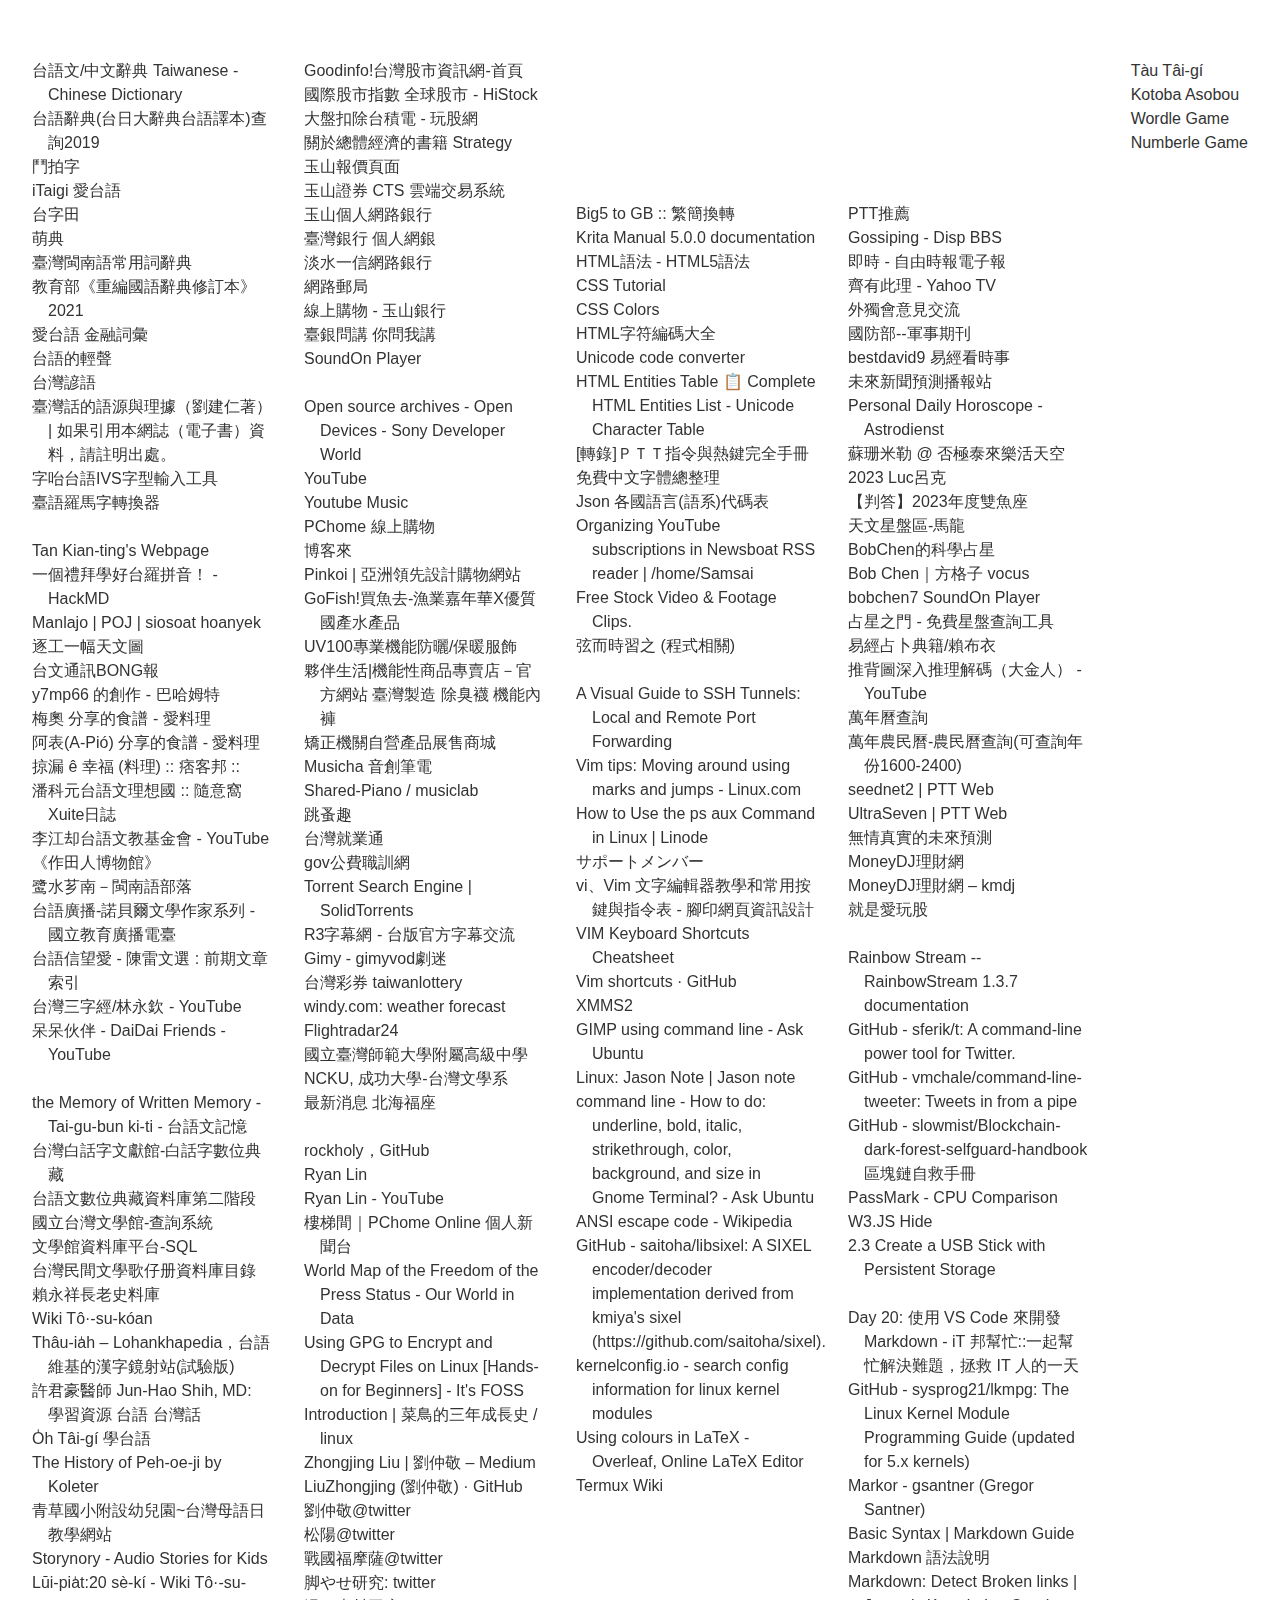
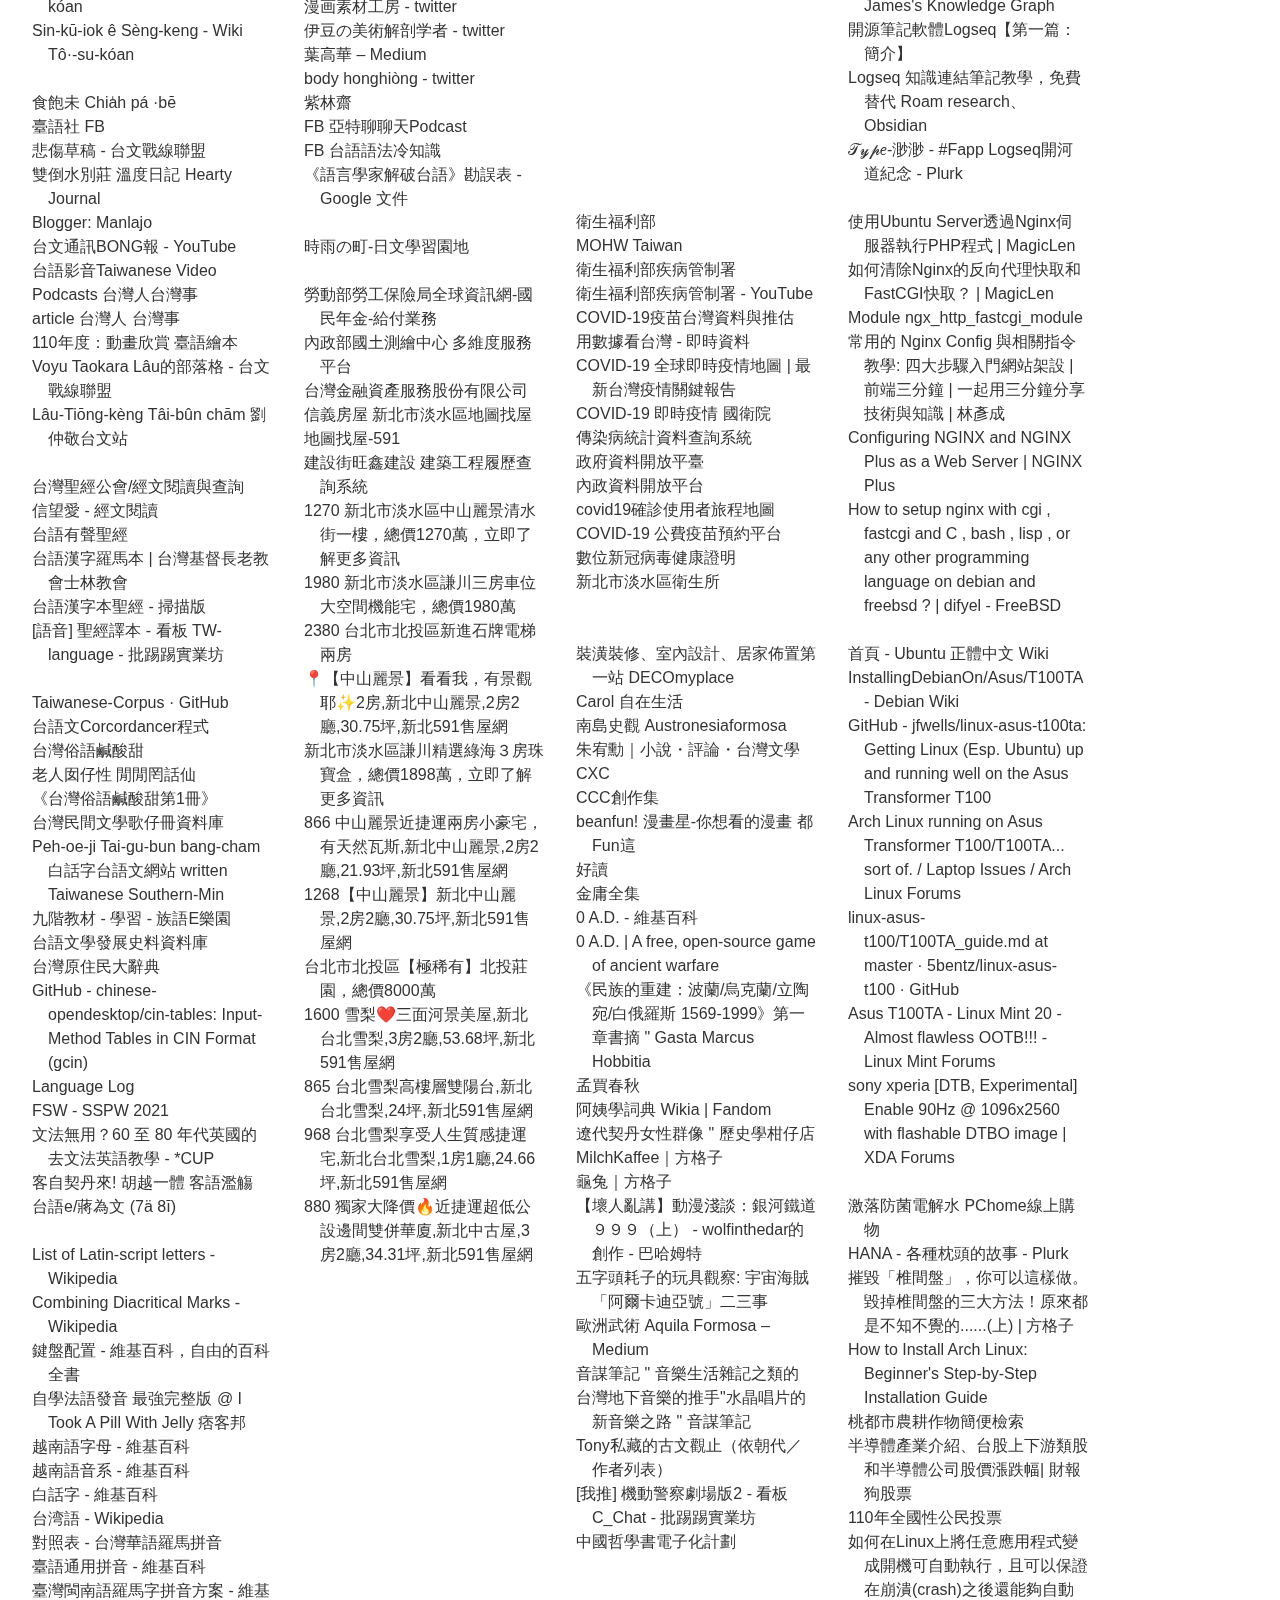
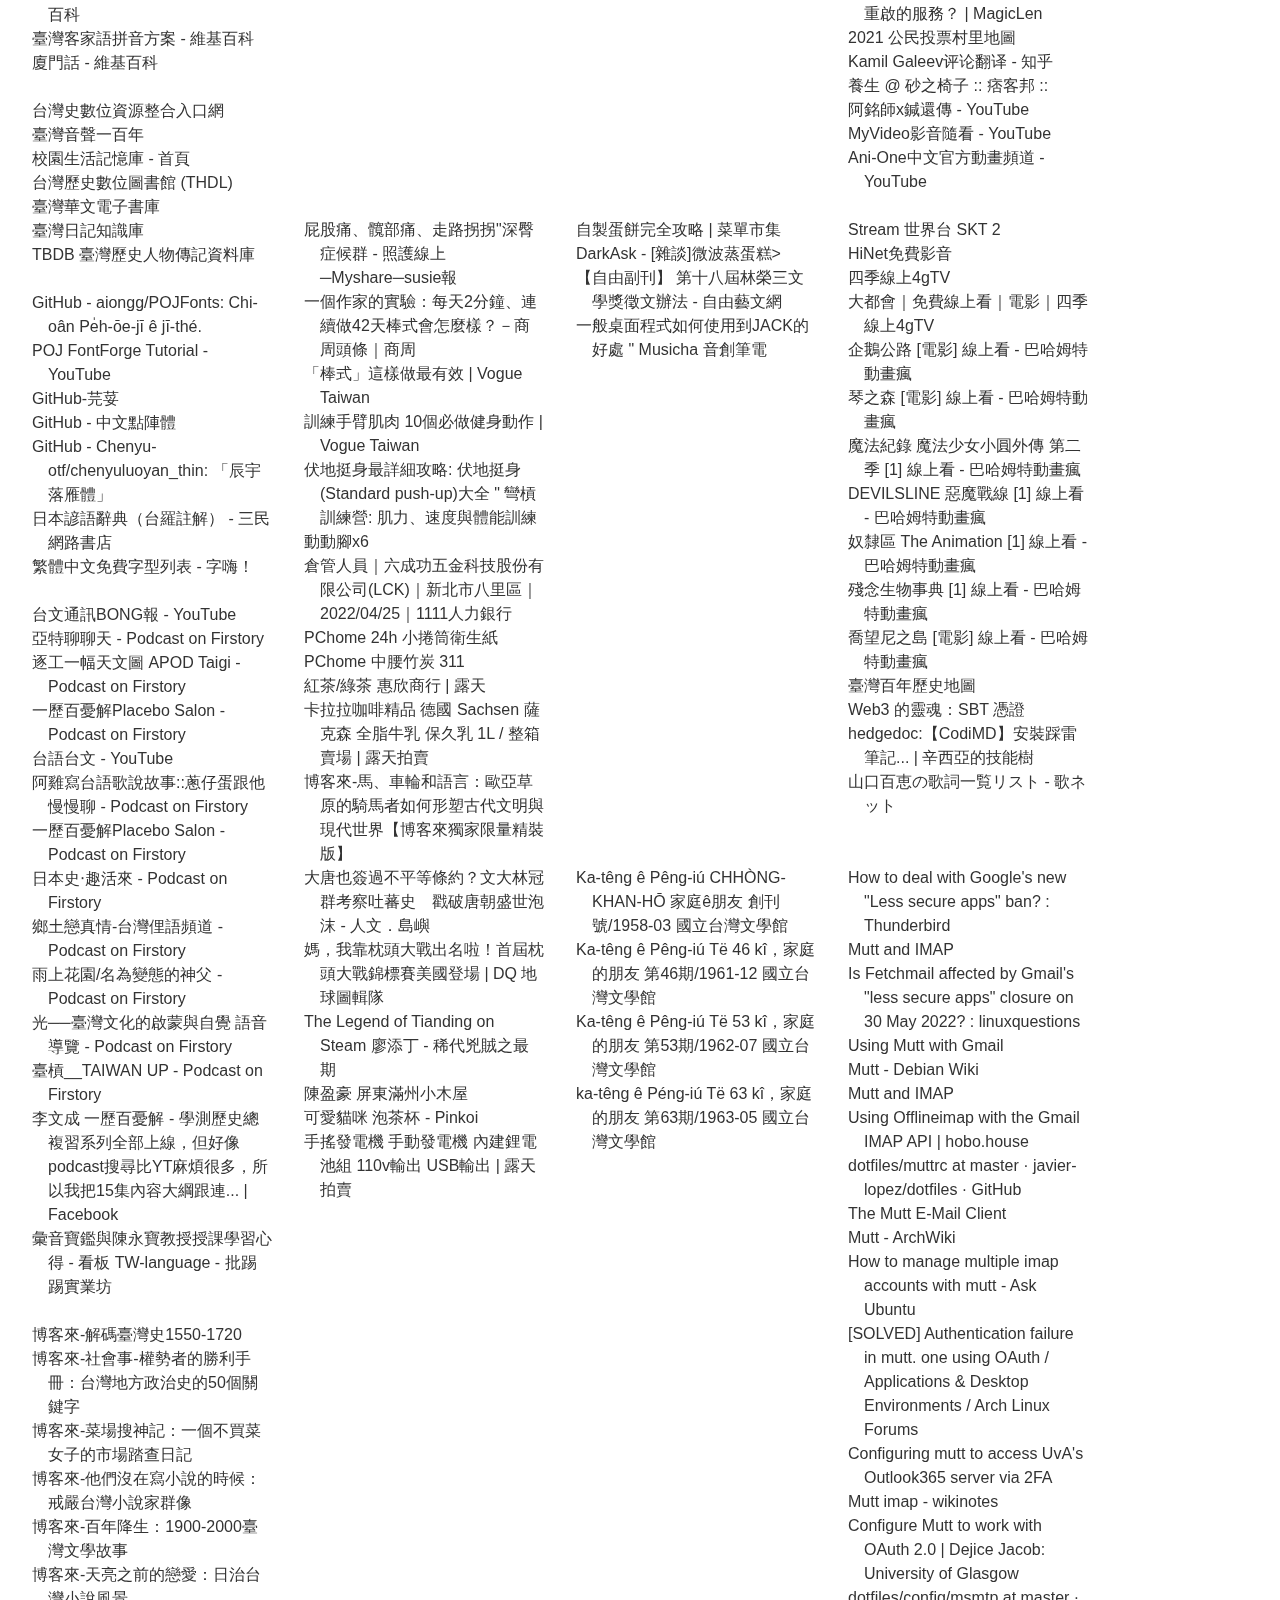
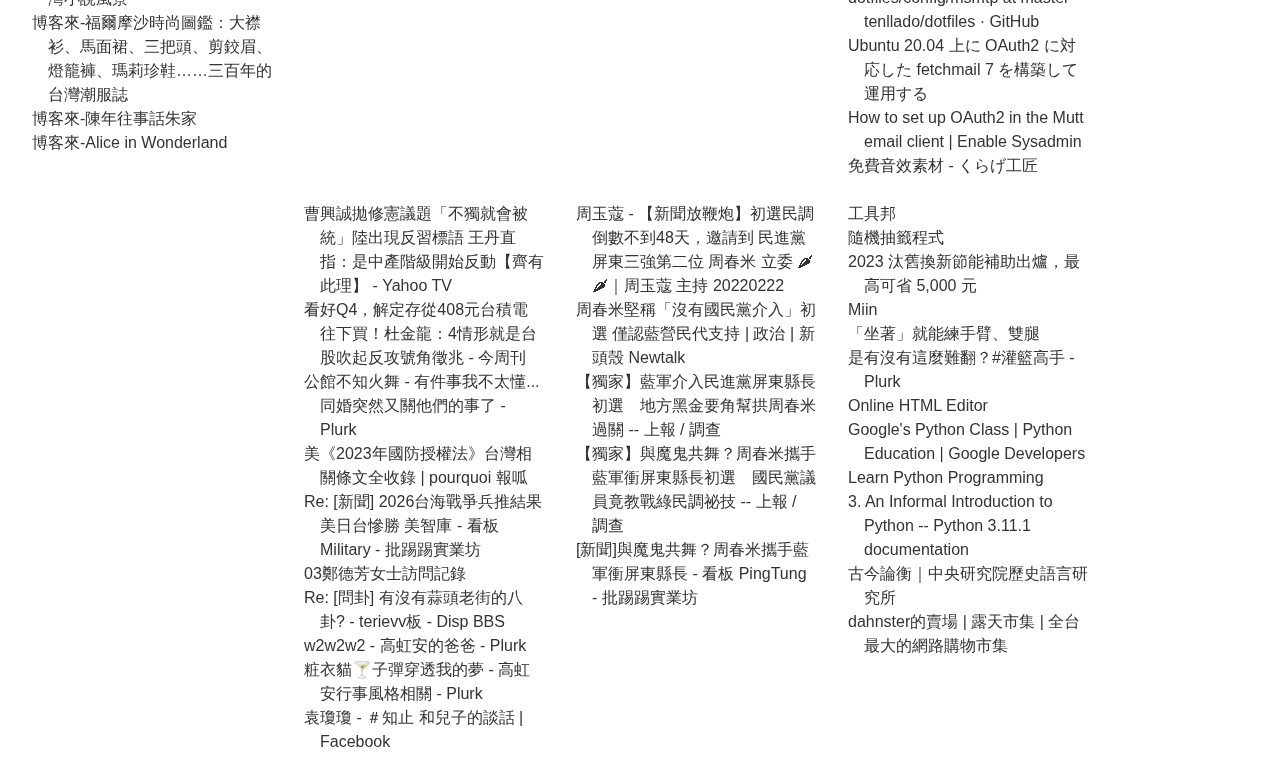
==== commit f33ae8e9: "Update bookmark.html" ====
--- a/bookmark.html
+++ b/bookmark.html
@@ -65,25 +65,6 @@
 <!--  -->
 <div class="lf">
 
-<!-- 固定 -->
-<ul>
-<li><a href="https://www.plurk.com/randomcue">randomcue - Plurk</a></li>
-
-<li><a href="http://localhost/s/stock_account.cgi">stock account</a></li>
-
-<li><a href="http://localhost/s/stock_realtime.cgi">即時報價</a></li>
-
-<li><a href="http://localhost/s/stock_try.cgi?codeGroup=acc&priceWANT01=&priceWANT02=&perWANT=&pbrWANT=&profitWANT=&medianWANT=">stock try-price: acc</a></li>
-
-<li><a href="https://ani.gamer.com.tw/">巴哈姆特動畫瘋</a></li>
-<li><a href="https://randomcue.neocities.org/">randomcue@neocities</a></li>
-<li><a href="https://console.cloud.google.com/apis/credentials?project=muttmgr&supportedpurview=project">Google Cloud Platform</a></li>
-<li><a href="https://azure.microsoft.com/zh-tw/services/cognitive-services/text-to-speech/">文字轉換語音 | Microsoft Azure</a></li>
-<li><a href="http://localhost/vsime/">vsime</a></li>
-<li><a href="http://localhost/1/">local1</a></li>
-<li><a href="http://localhost/art/">art</a></li>
-</ul>
-
 <!-- 台文相關 -->
 <!-- jitian -->
 <ul>
